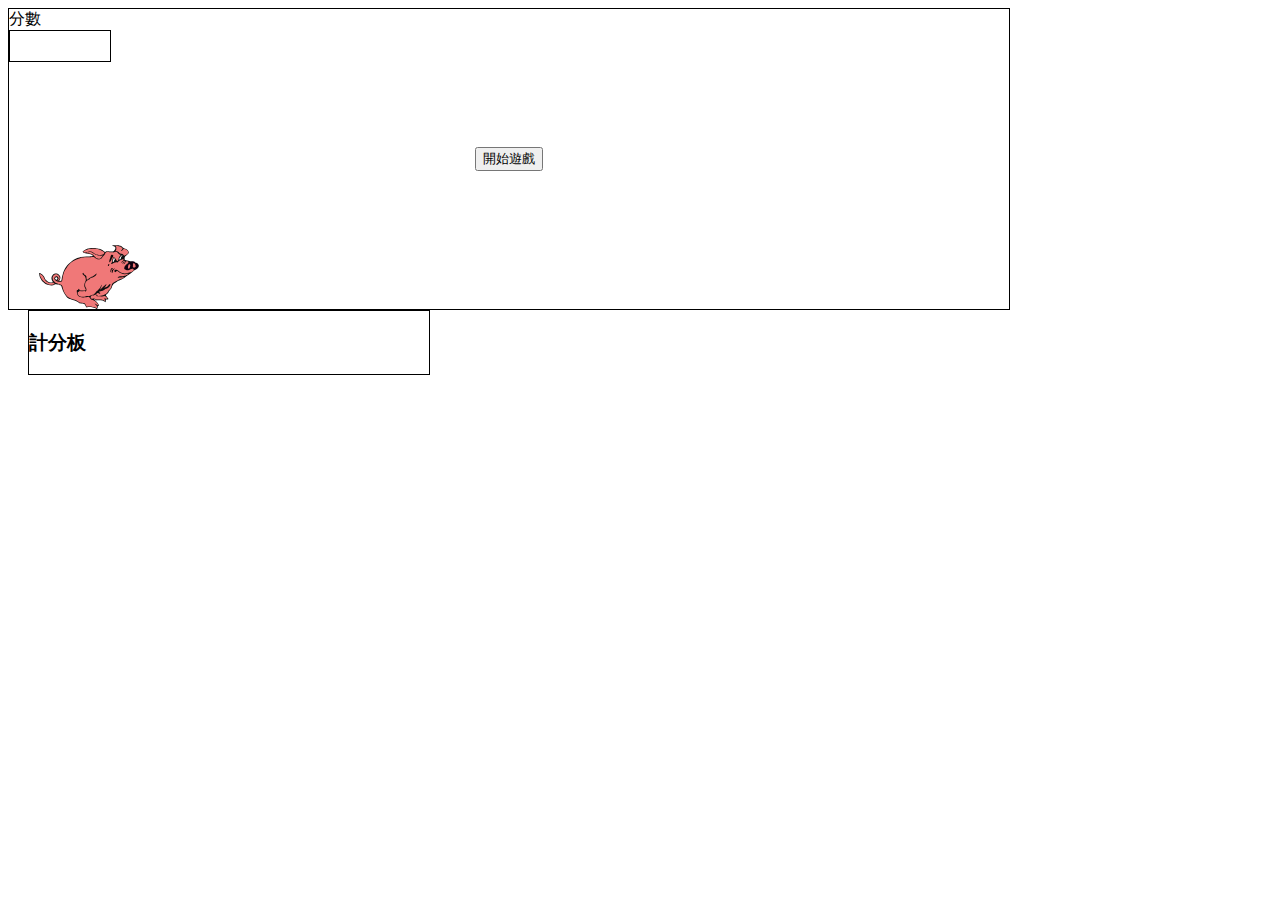
==== index.html @ b008f1b0 "修改名稱" ====
<!DOCTYPE html>
<html lang="en">

<head>
    <meta charset="UTF-8">
    <meta http-equiv="X-UA-Compatible" content="IE=edge">
    <meta name="viewport" content="width=device-width, initial-scale=1.0">
    <title>Document</title>
    <link rel="stylesheet" href="https://stackpath.bootstrapcdn.com/bootstrap/4.2.1/css/bootstrap.min.css"
        integrity="sha384-GJzZqFGwb1QTTN6wy59ffF1BuGJpLSa9DkKMp0DgiMDm4iYMj70gZWKYbI706tWS" crossorigin="anonymous">

    <style>
        .box {
            position: relative;
            width: 1000px;
            height: 300px;
            border: 1px solid black;
            overflow: hidden;
            background: no-repeat center/105% url('/img/farm-cartoon-png-Transparent-Images.png');
        }

        .score-board {
            margin-left: 20px;
            width: 400px;
            border: 1px solid black;

        }

        button {
            position: absolute;
            right: 500px;
            top: 150px;
            transform: translate(50%, -50%);
        }

        .score {
            width: 100px;
            height: 30px;
            border: 1px solid black;
            background: white;
        }

        .stanley {
            position: absolute;
            /* top: 200px; */
            left: 30px;
            bottom: 0px;
            /* height: 100px; */
            /* background-color: blue; */
        }

        img {
            width: 100%;
            height: 100%;

        }

        .stone {
            position: absolute;
            width: 50px;
            /* height: 50px; */
            background-color: gray;
            /* top: 200px; */
            bottom: 0px;
            right: -100px;
        }

        .coin {
            position: absolute;
            right: -50px;
            top: 90px;
            width: 50px;
            height: 50px;
            border-radius: 50%;
            background-color: yellow;
        }

        .coinMove {
            animation: coinMove 2s infinite linear;
        }


        .move {
            animation-name: move;
            /* animation-duration: 2s; */
            animation-iteration-count: infinite;
            animation-timing-function: linear;
        }

        .jump {
            animation: jump 1s;
        }

        @keyframes move {
            form {
                right: -50px;
            }

            to {
                right: 1000px
            }
        }

        @keyframes jump {
            0% {
                bottom: 0px;
            }

            50% {
                bottom: 150px;
            }

            100% {
                bottom: 0px;
            }
        }

        @keyframes coinMove {
            from {
                right: -50px;
            }

            to {
                right: 1000px;
            }
        }
    </style>
</head>

<body>
    <div class="row">
        <div class="box">
            <div class="score-box d-flex m-2 ml-5">
                分數
                <div class="score"></div>
            </div>
            <button onclick="startGame()">開始遊戲</button>

            <svg class="stanley" width="100px" xmlns:inkscape="http://www.inkscape.org/namespaces/inkscape"
                xmlns:rdf="http://www.w3.org/1999/02/22-rdf-syntax-ns#" xmlns="http://www.w3.org/2000/svg"
                xmlns:cc="http://web.resource.org/cc/" xmlns:dc="http://purl.org/dc/elements/1.1/"
                xmlns:sodipodi="http://sodipodi.sourceforge.net/DTD/sodipodi-0.dtd"
                xmlns:svg="http://www.w3.org/2000/svg" xmlns:ns1="http://sozi.baierouge.fr"
                xmlns:xlink="http://www.w3.org/1999/xlink" id="svg1911" sodipodi:docname="lalolalo_pig_2.svg"
                viewBox="0 0 352.67 226.7" sodipodi:version="0.32" version="1.0" inkscape:version="0.44.1"
                sodipodi:docbase="C:\foo\wikipedia\transfer">
                <g id="layer1" inkscape:label="Layer 1" inkscape:groupmode="layer"
                    transform="translate(-242.88 -137.41)">
                    <g id="g1950">
                        <path id="path1900" style="fill-opacity:.94118;fill:fuchsia"
                            d="m583.05 201.18c4.2 1.78 8.05 3.65 8.95 6.41 1.11 3.42 0.85 5.02-1.55 8.96-3.83 6.31-7.84 7.62-13.93 4.54-1.77-0.89-3.8-1.31-5.34-1.21-2.39 0.15-7.94 1.98-11.65 3.85-2.76 1.39-7.87 1.29-10.45-0.21-1.64-0.96-2.3-1.95-2.67-4.06-0.43-2.47-0.28-3.17 1.5-6.1 2.27-3.75 4.72-5.96 8.07-7.29 1.27-0.51 2.09-1.54 2.16-2.15 0.3-2.51 2.75-5.87 6.31-6.45 1.88-0.31 3.39-0.71 6.2-0.98 1.93-0.07 6.2 0 7.7 1.21 1.29 1.04 2.12 2.38 4.7 3.48z" />
                        <path id="path1896"
                            d="m264.5 0.5c-2.82 0.01279-4.88 0.13216-5.19 0.375-0.93 0.7513 0.45 2.558 2.13 2.7812 2.63 0.3514 7.15 3.2985 7.84 5.125 0.84 2.2298-0.61 6.6058-3.25 9.7808-4.29 5.162-4.29 5.16-16.22 4.157-9.61-0.808-11-0.776-13.75 0.406l-3.06 1.313-2.75-1.938c-2.44-1.736-8.86-5.593-10.84-6.625-1.97-1.024-5.66-2.52-7.85-2.813-0.9-0.121-4.1-0.819-7.09-1.156-4.81-0.542-6.1-0.567-12-0.968-4.73-0.322-9.53 0.274-10.72 0.437-1.57 0.216-3.62 0.252-6.19 0.563-2.12 0.257-3.85 0.554-5.31 1.031-1.92 0.624-3.05 0.998-5.59 2.562-4.53 2.789-11.16 6.432-10.75 8.094 0.76 3.124 7.85 5.624 22.87 8 8.06 1.274 15.03 5.45 12.16 7.313-1.44 0.934-12.35 2.001-18.6 1.781-6.21-0.22-14.48 0.427-22.53 1.812-6.07 1.046-20.27 6.337-25.31 9.407-5.32 3.235-16.73 12.972-22.844 19.468-2.599 2.761-8.904 12.555-11.125 17.344-2.97 6.404-3.451 7.857-4.406 12.53-0.542 2.66-1.443 6.07-1.969 7.56s-1.436 5.94-2.062 9.88c-0.627 3.94-1.415 7.65-1.938 7.75-11.827 2.18-5.406-1.03-5.125-2.38 0.362-1.72 3.571-6.75 1.594-12.81-1.083-3.32-5.283-8.07-9.125-9.53-3.55-1.35-5.867-1.01-7.938-1-5.12 0.01-9.374 4.27-12.156 9.75-2.615 5.16-1.654 11.5 1.563 16.53 1.888 2.96 2.027 4.63 0.093 5-0.754 0.15-4.44 1.02-7.75 0.19-4.65-1.18-6.592-1.83-8.687-3.16-1.502-0.95-4.131-3.18-5.031-4.28-2.312-2.83-3.877-4.49-4.969-6.81-1.155-2.46-1.937-5.32-3.375-7.31-2.031-2.82-5.481-6.23-5.781-6.47-0.049-0.04-5.685-4.196-6.844-4.628-3.868-1.438-3.9505-1.483-4.0938-0.281-0.25126 2.109 1.2015 11.539 2.5626 14.249 0.7774 1.55 6.1442 12.09 10.187 15.75 2.122 1.92 5.024 4.22 6.281 5.34 1.259 1.13 5.324 3.34 8.063 4.54 5.249 2.3 18.994 6.01 27.781 0.4 1.999-1.27 3.13-0.84 8.375-0.28 3.747 0.4 7.444 1.05 8.157 1.44 0.712 0.39 3.561 0.67 4.406 1.34 2.013 1.59 2.983 3.3 6.062 14.19 1.567 5.54 7.717 17.24 12.125 23 5.161 6.74 6.349 7.87 9.689 9.22 5.08 2.05 11.2 4.18 15.09 5.25 9.77 2.69 12.6 3.9 17.78 7.59l5.38 3.85 7.81 0.96c10.31 1.3 11.78 2.26 14.16 9.04 0.96 2.75 2.07 5.04 2.44 5.09 0.36 0.05 1.87-0.21 3.34-0.56 7.75-1.86 25.56 0.86 30.97 4.72l2.53 1.78 1.4-1.28c0.96-0.9 1.49-2.49 1.82-5.29 0.42-3.58 0.67-4.07 2.28-4.59 1.29-0.42 1.86-1.1 2.03-2.5 0.04-0.32-0.12-0.78-0.31-1.31 0.07-0.93 0.01-1.08-0.28-0.63-1.41-3.15-5.46-8.59-9.22-12.53-1.68-1.76-3.26-3.25-4.53-4.03-2.74-1.68-3.29-2.23-2.32-2.5 0.78-0.21 2.66 0.55 4.88 2.03 3.47 2.31 3.62 2.35 6 1.53 1.35-0.46 3.5-0.72 4.78-0.56s3.89 0.18 5.81 0c4.41-0.41 9.74 1.27 14.88 4.78 2 1.38 3.84 2.57 4.09 2.6s0.49-2.17 0.63-4.88l0.28-4.91 2.87 0.38c1.9 0.24 3.53-0.09 4.69-0.88l1.75-1.18-4.66-5.91c-2.72-3.46-4.56-6.47-4.47-7.28 0.1-0.76 2.08-3.03 4.41-5.06 2.33-2.04 4.32-4.27 4.41-4.94 0.27-2.1 3.49-6.93 6.28-9.41 3.15-2.8 4.9-5.71 6.09-10.22 1.59-6.01 4.56-9.89 10.44-13.59 2.94-1.85 6.07-3.94 6.94-4.62 2.18-1.72 7.24-4.4 8.12-4.29 0.4 0.06 1.17-0.33 1.69-0.84 0.52-0.5 3.44-1.75 6.47-2.78 4.51-1.54 7-3.1 13.87-8.53 4.61-3.64 10.37-7.77 12.82-9.19 2.44-1.42 7.7-5.234 11.68-8.499 3.99-3.265 8.97-6.703 11.04-7.593 7.9-3.408 13.06-10.722 11.53-16.313-0.74-2.694-3.52-6.309-5.53-7.156-0.64-0.267-2.26-0.844-3.6-1.25-1.33-0.406-3.15-1.408-4.03-2.313-0.88-0.904-2.47-2.057-3.56-2.531-1.41-0.61-7.22-1.372-12.81-0.719-2.59 0.302-3.72-0.851-7.07-1.5-3.43-0.665-6.05-1.149-8.47-2.062l-4.4-1.656-0.38-3.219c-0.28-2.422-0.05-3.964 0.94-6.531 1.11-2.873 2.11-4.021 6.91-7.5 2.15-1.565 3.65-2.846 4.71-4 0.1-0.045 0.17-0.149 0.26-0.219 0.03-0.037 0.06-0.058 0.09-0.094 0.11-0.109 0.2-0.213 0.28-0.344 1.43-1.844 1.63-3.501 1.16-5.937-0.28-1.394-1.55-4.301-3.38-6-3.05-2.833-4.19-3.502-10.59-6.094l0.25-0.031-0.66-0.063c-0.84-0.282-1.44-0.537-2.47-0.875-1.59-0.523-3.68-1.9025-4.94-3.3435-3.61-4.156-5.82-5.3682-12.03-6.4687-0.63-0.1121-1.44-0.1846-2.4-0.2813-4.19-0.42304-10.99-0.70882-15.69-0.6875zm-203.53 113c0.1 0 0.193 0.04 0.312 0.06 1.587 0.3 2.888 1.5 3.407 3.41 0.484 1.79 0.368 2.37-0.719 3.69-1.982 2.4-2.896 2.26-4.907 0.84-3.529-2.5-3.528-5.59-0.093-7.19 0.964-0.44 1.298-0.84 2-0.81z"
                            style="fill-opacity:.94118;fill:black" transform="translate(242.88 137.41)" />
                        <path id="path1926" style="fill-opacity:.94118;fill:white"
                            d="m533.1 175.24c3.64-2.56 5.12 0.87 4.23 0.99-4.26 0.55-4.94 5.14-5.44 7.72-0.77 3.94-0.89 3.11-2.46 4.08-2.79 1.74-3.78 1.27-3.42-1.71 0.29-2.43 6.15-11.57 7.09-11.08zm-26.33 7.91c0.36-0.17 2.62 1.43 3.31 2.34 1.17 1.53 1.63 4.05-0.04 3.29-1.11-0.51-1.84 2.62-2 3.96-0.19 1.61-0.89 2.84-1.99 3.66-2.57 1.91-3.44 1.42-3.06-1.73 0.33-2.81 2.59-10.96 3.78-11.52z" />
                        <path id="path1892" style="fill-opacity:.94118;fill:#ff8080"
                            d="m555.04 194.93c1.52 0.35 2.45 0.57 2.88 1.3 0.83 1.37 0.64 1.97-0.55 3.42-0.7 0.85-1.28 2.59-1.78 2.85-1.64 0.83-3.5 2.29-5.64 4.71 0 0-2.31 2.44-3.8 4.68s-2.15 4.28-2.15 4.28c-0.87 5.14-0.85 5.21 1.02 6.96 2.35 2.2 9.36 3.95 12.95 3.21 1.36-0.28 3.5-1.14 4.81-1.9s4.29-1.84 6.6-2.41c4.14-1.02 4.26-1.01 6.25 0.54 1.11 0.87 2.09 2 2.19 2.53 0.33 1.64-8.26 7.37-12.93 8.64-9.76 2.65-14.57 4.46-20.01 4.08-2.35-0.15-4.91-0.75-7.48-1.59-2.56-0.84-5.15-1.93-7.56-3.06-3.01-1.42-7.65-6.69-13.51-8.36-0.96-0.27-5.82-0.54-6.85 1.81-1.93 4.42 1.45 11.47 8.53 2.03 0.68-0.91 15.92 15.23 32.16 10.75 2.24-0.61 5.26-0.74 6.66-0.44l2.55 0.56-5.66 3.01c-3.1 1.65-6.85 3.25-8.34 3.6-7.85 1.84-10.56 2.16-14.48 1.6-4.19-0.59-4.29-0.58-7.58 2.11-1.84 1.5-3.21 2.95-3 3.22 0.21 0.28 1.91 0.2 3.77-0.2 3.95-0.82 17.81-1.83 18.2-1.32 0.53 0.69-3.44 2.79-9.78 5.13-3.57 1.31-10.33 4.43-15 6.97-4.66 2.53-9.75 5.13-11.28 5.73-3.51 1.37-5.61 4.81-7.56 12.48-1.8 7.07-3.57 10.33-7.58 13.64-2.15 1.78-3.66 3.72-4.74 6.31-3 7.18-14.93 14.4-24.82 14.96-2.47 0.14-5.44 0.33-6.53 0.4-2.32 0.15-9.22-2.31-9.83-3.49-0.22-0.44-0.31-1.82-0.17-3.07 0.21-1.83 0.77-2.51 2.67-3.39 3.02-1.41 4.85-1.15 6.85 0.92 1.3 1.34 1.87 1.54 3.09 1.05 1.42-0.56 1.72-1.6 0.99-2.74-0.11-0.16-0.17-0.3-0.31-0.47-0.01-0.01-0.04 0.01-0.06 0-0.1-0.12-0.25-0.24-0.37-0.36-0.36-0.34-0.78-0.73-1.3-1.08-3.06-2.03-2.36-2.82 3.66-4.24 5.04-1.18 9.79-3.11 13.57-5.44 1.43-0.89 4.15-2.1 6.04-2.72 5.76-1.9 14.1-10.35 14.69-14.89 0.51-3.94-2.87-2.39-7.94 3.71-2.43 2.91-3.89 3.88-8.29 5.55-5.53 2.1-7.39 2.11-3.98-0.01 1.08-0.68 2.04-1.64 2.09-2.12 0.06-0.47 1-1.79 2.09-2.97 2.19-2.38 2.91-5.31 1.37-5.51-0.54-0.07-2.15 1.09-3.58 2.55-1.43 1.45-3.78 3.57-5.27 4.77-1.5 1.2-3.51 3.2-4.46 4.45-2.4 3.12-7.69 7.15-8.12 6.18-0.2-0.43 0.72-2.37 2-4.27 1.72-2.55 2.43-4.45 2.77-7.28 0.11-0.97 0.18-1.77 0.17-2.42 0-0.12-0.01-0.26-0.02-0.37l0.15-1.26-0.26 0.7c-0.23-1.46-0.9-1.2-1.65 1.38-2.04 6.97-2.91 8.68-5.46 10.85-1.46 1.24-3.41 3.28-4.35 4.52-0.94 1.25-2.99 3.21-4.51 4.38-1.53 1.18-3.35 3.06-4.07 4.13-0.72 1.08-2.88 3.57-4.83 5.57-3.15 3.23-3.84 3.6-6.05 3.33-1.8-0.23-3.88 0.38-7.53 2.23-4.68 2.37-5.29 2.51-9.46 1.99-3.4-0.43-5.11-0.27-7.04 0.64-6.47 3.04-15.89 3.15-21.71 0.27-4.15-2.05-7.71-8.25-7.2-12.5 0.38-3.18 1.56-3.9 3.73-2.34 1.82 1.31 2.07 0.94 1.41-1.83-0.73-3.08 0.34-3.92 2.77-2.22 2.5 1.76 6.79 2.11 11.72 1.04 3.43-0.75 4.51-0.72 6 0.14 1.51 0.88 2.02 0.89 3.27-0.02 2.24-1.62 2.68-6.87 0.86-10.21-3.04-5.58-3.53-7-3.81-10.97-0.34-4.77 1.23-10.5 3.36-12.22 0.71-0.57 2.2-2.05 3.25-3.32 1.05-1.26 3.32-2.88 5.07-3.57s4.25-2.45 5.59-3.94c2.49-2.77 3.92-3.37 9.3-4.09 4.3-0.57 12.27-6.84 13.4-10.53 1.24-4.07 0.05-4.68-2.98-1.47-3.55 3.76-9.45 7.7-13.9 9.25-2.2 0.76-6.19 3.23-9.78 6.1-3.34 2.66-6.3 4.83-6.52 4.8-0.91-0.12-1.83-4.32-1.83-8.17 0-3.58-0.27-4.38-2.41-6.77-1.33-1.49-3.25-3-4.24-3.34-1.25-0.42-2.23-1.58-3.08-3.68-1.47-3.67-3.25-3.99-3.96-0.74-0.5 2.33 0.64 3.96 5.77 8.05 3.18 2.53 4.99 6.6 5.43 12.4 0.31 4.08 0.15 4.61-2.2 9.43-2.12 4.37-2.51 5.93-2.8 10.57-0.31 4.85-0.15 5.89 1.63 9.3 1.1 2.11 2.39 4.94 2.88 6.29 1.27 3.5-0.15 4.49-5.77 3.97-2.35-0.21-5.56-0.1-7.12 0.27-3.6 0.85-5.72-0.06-9.24-3.84-2.75-2.95-3.02-2.9-3.9 0.18-0.36 1.28-1.4 1.89-3.79 2.34-1.51 0.28-1.78 2.37-1.09 7.67 1.12 8.53 3.94 13.67 8.66 15.74 4.45 1.95 16.57 3.24 20.22 2.16 1.55-0.45 5.32-1.17 8.35-1.58l5.5-0.71 3.74 5.11 3.69 5.04 5.19 1.38c3.94 1.02 6.18 2.06 9.41 4.48 5.31 3.97 11.4 11.53 10.58 13.1-0.82 1.58-2.31 1.2-6.23-1.69-0.97-0.73-1.94-1.3-2.82-1.76-2.12-1.12-3.76-1.48-3.86-0.61-0.04 0.33 1.26 1.31 2.89 2.2 3.66 1.98 6.42 6.61 6.01 10.09-0.35 2.91-1.54 3.31-4.65 1.49-5.71-3.33-19.46-5.6-27.09-4.49l-4.9 0.67-1.15-1.79c-0.64-1.01-1.81-3.19-2.64-4.85-2.58-5.2-3.86-5.85-13.16-7.02l-8.2-1.09-6.03-4.36c-5.25-3.84-6.68-4.54-11.08-5.47-9.34-1.98-16.04-4.65-22.24-8.71-6.03-3.96-8.46-6.63-12.57-13.91-2.48-4.39-7.52-18.45-8.04-22.43-0.39-3-2.35-6.27-4.96-7.89-1.77-1.11-3.73-1.3-7.04-1.85l-0.06-0.01c-1.18-0.36-2.42-0.7-3.85-1.1-2.72-0.73-5.95-1.9-7.14-2.6-3.51-2.05-9.83-9.17-10.75-11.1-1.06-2.19-1.87-7.19-1.24-9.39 0.75-2.62 1.1-4.18 3.99-6.89 2.36-2.21 4.57-3.71 7.85-3.39 3.64 0.36 5.52 1.1 7.87 2.87 4.49 3.38 6.21 7.95 4.62 13.76-0.98 3.61-4.52 6.52-6.99 5.32-0.97-0.48 0.33-1.72 1.6-3.49 1.98-2.75 3.11-3.74 0.79-7.79-1.84-3.21-4.11-3.39-6.67-3.72-2.26-0.28-2.7 0.32-4.7 1.88-3.62 2.81-3.64 6.07-0.83 10.46 2.8 4.38 11.14 6.63 11.14 6.63 6.04 0.87 13.1-0.41 13.69-0.72 0.82-0.41 1.43-2.67 2.47-9.76 0.75-5.09 1.86-11.02 2.47-13.18s1.62-5.85 2.28-8.2c1.12-3.98 7.63-15.43 10.03-17.67 0.55-0.51 1.28-1.7 1.62-2.66 0.35-0.97 2.27-3.75 4.31-6.18 10.6-12.58 22.8-19.87 41.52-24.71 8.59-2.22 14.17-2.7 31.43-2.9 4.17-0.05 9.45-0.49 11.72-0.98 3.81-0.81 4.32-0.82 6.5 0.45 1.29 0.76 2.86 2.05 3.53 2.83 1.77 2.05 6.71 4.44 9.96 4.84 6.27 0.79 10.2-1.4 12.48-4.08 2.3-2.71 3.48-4.43 4.29-5.31 1.77-1.93 4.58-5.39 5.56-6.18 0.79-0.64 1.71-3.4 2.98-5.49 1.91-3.13 2.9-4 5.53-4.92 2.86-1.01 3.51-0.96 6.76 0.17 2.39 0.83 4.05 1.08 4.92 0.74 0.72-0.29 3.81-0.26 6.89 0.13 4.62 0.58 6.28 0.46 9.42-0.65 2.13-0.76 4.59-1.14 5.64-0.88 1.63 0.4 2.78 0.63 3.95 2.31 1.15 1.65 2.69 2.53 5.34 5.16 2.44 2.43 5.94 2.96 6.11 3.19 0.17 0.22-0.24 0.87-0.89 1.47-2.88 2.67-5.94 8.99-6.54 13.41-0.5 3.74-0.83 4.6-2.33 5.56-2.34 1.51-4.18 1.16-4.54-0.81-0.41-2.2-6.32-12.02-10.12-11.59-1.13 0.13-2.45 1.58-3.29 3.53-1.21 2.8-1.77 6.06-2.08 8.62-0.63 5.16-1.63 7.51-2.64 8.65-1.51 1.71-1.98 3.29-1 3.41 0.34 0.05 2.97-0.96 5.86-2.19 6-2.56 12.22-4 15.43-3.63 1.87 0.22 2.42-0.15 3.85-2.32 1.99-3.02 4.16-4.3 11.29-6.77 5.88-2.03 6.93-2.09 7.32-0.49 0.24 1-2.36 3.9-6.87 7.69-3.05 2.56-2.17 3.99 1.29 1.83 1.03-0.63 2.65-1.84 3.19-2.98 0.49-1.03 2.06-2.66 2.72-2.83 1.76-0.45 1.06 2.84-0.54 4.35-0.69 0.65-2.07 1.92-2.97 3.08-2.1 2.74-2.1 2.93 0.15 2.77 0.64-0.04 2.55-1.75 4.03-4.17 1.46-2.39 2.49-5.48 2.95-5.52 1.82-0.17 1.58 2.09 0.21 4.97-0.56 1.17-2.02 2.38-2.45 3.38-0.63 1.46-2.56 2.28-2.2 3.09 0.73 1.59 4.93-1.46 6.03-4.41 1.29-3.48 1.23-4.87 4.31-5.41 1.35-0.24 2.66-0.33 3.86-0.06zm-96.06-10.24c-2.24 1.09-4.89 1.54-9.09 0.4-2.85-0.78-5.19-1.9-6.14-2.91-0.84-0.89-2.33-2.25-3.33-3.04s-3.1-2.73-4.67-4.31c-1.56-1.58-3.2-3.16-3.63-3.5-1.68-1.35-11.11-4.73-12.79-4.6-3.53 0.28-17.94-2.23-1.11-3.81 4.1-0.39 5.31-0.97 11.51 1.02 1.54 0.5 4.65 2.18 6.55 3.94 1.04 0.96 2.44 1.42 3.71 2.13 1.82 1.02 4.06 2.06 6.81 3.05 3.61 1.3 6.12 1.79 8.22 1.75 1.59-0.04 5.36 0.87 7.58 0.44 9.09-1.76 3.01 2.88 1.4 4.49-2.63 2.65-2.92 3.93-5.02 4.95zm2.12-28.84c2.38 1.2 11.9 6.26 12.31 8.19 0.45 2.1-1.05 4.8-3.5 6.4-3.03 1.99-8.8 2.71-15.59 1.96-5.99-0.67-7.58-1.11-12.1-3.41-2.86-1.46-5.57-3.13-6.12-3.58-5.76-4.6-13.08-5.64-19.27-4.12-5.34 1.32-10.98 2.78-13.34 2.48-2.3-0.29-4.25-1.74-4.1-3.01 0.28-2.33 18.2-9.38 22.48-8.85 0.99 0.13 3.19-0.06 4.82-0.43s6.28-0.65 10.37-0.6c7.07 0.1 17.06 1.43 24.04 4.97zm55.43-15.89c4.73 0.45 11.49 2.02 14.54 3.84 2.67 1.58 6.9 6.04 6.77 7.13-0.03 0.26-1.31 1.67-2.82 3.19-2.79 2.81-3.52 4.44-2.15 4.61 1.18 0.15 5.19-3.81 6.82-5.8 1.85-2.25 7.43-2.31 12.82 2.28 2.65 2.25 5.49 5.87 5.16 8.7-0.22 1.83-3.22 6.01-4.21 5.89-0.35-0.05-1.9 0.83-3.45 1.95-1.56 1.11-3.55 2.28-4.42 2.62-0.87 0.33-1.68 0.59-1.8 0.56-0.11-0.02-1.54-1.57-3.21-3.51-1.66-1.94-4.17-3.11-5.95-3.4-1.49-0.25-3.84-0.56-5.08-1.01-3.25-1.17-3.91-2.64-5.33-4.38-1.5-1.83-3.44-2.72-5.82-3.53-2.62-0.88-4.46-0.26-5.28-1.07-1.09-1.09 0.96-0.16 2.03-4.19 0.66-2.45 0.43-4.2 0.49-6.42 0.07-2.56-1.75-5.9-3.32-6.1-0.5-0.06-0.91-0.37-0.87-0.71 0.09-0.78 2.24-0.92 5.08-0.65zm44.77 65.69c-1.79-0.04-3.14 1.53-4.08 6.56-0.87 4.61-0.88 5.96-0.13 7.06 0.51 0.75 1.45 1.4 2.08 1.48 2.42 0.3 3.8-2.19 5.37-9.58 0.1-0.47 0.39-1.3 0.47-1.9 0.06-0.51 0.09-0.9 0.02-1.21 0-0.03 0.01-0.04 0.01-0.06-0.01-0.06-0.02-0.14-0.04-0.19-0.07-0.83 0.04-1.21-1.5-1.81-0.9-0.35-1.61-0.34-2.2-0.35zm-313.96 34.04c1.7 0.21 11.13 7.59 11.92 11.06 1.91 8.45 11.43 19.12 21.8 20.41 2.99 0.38 7.48 0.87 8.98 0.43 3.33-0.96 5.06-1.06 5.85-0.84 1.27 0.34 1.65 3.18 0.82 3.81-1.15 0.88-6.27 2.98-11.94 2.78-8.42-0.29-16.1-3.64-29.26-15.73-1.91-1.76-4.8-6.76-5.14-7.43-2.21-4.38-4.32-9.13-4.51-12.05-0.15-2.45-0.05-2.63 1.48-2.44zm194.41 72.21c0.92 0.05 1.56 0.93 2.83 2.73l2.28 3.34 8.57 0.59c6.54 0.47 9.83 0.34 14.17-0.55l5.67-1.12 3.65 2.84c3.51 2.77 5.75 6.37 4.61 7.29-0.72 0.57-4.27 0.11-7.44-0.99-3-1.04-3.21-0.47-1.25 3.44 0.78 1.55 1.27 3.25 1.1 3.8-0.49 1.54-1.42 1.37-4.89-0.92-4.06-2.66-9.71-3.45-18.62-2.63-6.44 0.59-6.45 0.58-8.92-1.12-2.94-2.03-7.35-2.67-11.46-1.74-2.61 0.59-3.19 0.5-4.75-0.6-3.38-2.36-3.04-6.63 0.77-9.97 2.47-2.17 2.71-2.23 4.24-1.12 1.52 1.09 1.84 0.99 4.82-0.92 2.5-1.61 3.71-2.4 4.62-2.35zm139.27-108.2c-1.2-2-3.39-2.36-4.47-2.22-2.89 0.37-2.39 1.62-2.24 4.69 0.07 1.48-0.05 4.15-0.3 5.94-0.35 2.58-0.18 3.48 0.81 4.19 2.01 1.45 2.28 0.25 5.54 0.08 3.26-0.16 3.67-3.45 3.15-5.61-0.52-2.15-1.14-4.82-2.49-7.07z" />
                        <path id="path1884" style="fill-opacity:.94118;fill:black"
                            d="m500.95 172.18c-1.16-0.18-2.43-0.28-3.23 0.71-0.64 0.79-2.32 4.27-2.56 6.23s-1.14 4.25-2.13 6.42c-2.24 4.87-2.68 10.23-2 12.03 0.4 1.06 0.7 1.22 1.53 0.68 1.46-0.97 6.31-9.72 6.48-11.21 0.08-0.67 3.98-5.94 4.83-7.83 1.54-3.4 1.53-3.44 0.17-5.35-0.89-1.24-1.92-1.5-3.09-1.68z" />
                        <path id="path1878" style="fill-opacity:.94118;fill:black"
                            d="m490.27 204.43c-0.46 0.04-1.16 0.44-2.16 1.19-1.66 1.25-2.73 4.36-1.85 5.51 1.42 1.86 3.34 0.21 4.31-3.73 0.52-2.08 0.48-3.03-0.3-2.97z" />
                        <path id="path1876" style="fill-opacity:.94118;fill:black"
                            d="m501.2 222.13c0.74-0.43 4.38-2.87 0.97-3.48-7.87-0.96-7.82 12.99-6.72 14.89 1.39 2.42 2.44-6.27 2.67-7.67 0.27-1.63 1.2-2.66 3.08-3.74z" />
                        <path id="path1934" style="fill-opacity:.94118;fill:black"
                            d="m503.3 230.77c0.12-1.11 1.01-3.91 1.9-5.07 1.42-1.85 4.73-2.58 5.06-4.35 0.65-3.46-9.08 1.99-9.93 5.14-0.86 3.13-0.79 6.32-0.75 8.04 0.11 5.14 3.52-2.03 3.72-3.76z" />
                    </g>
                </g>
            </svg>
            <div class="stone"></div>
            <div class="coin"></div>
        </div>
        <div class="score-board d-flex justify-content-center">
            <h3>計分板</h3>
            <ul></ul>
        </div>
    </div>





    <script src="https://ajax.googleapis.com/ajax/libs/jquery/3.6.0/jquery.min.js"></script>
    <script>
        // TODO
        // 1. 開始後的倒數計時
        // 2. 計分 V
        // 3. 金幣加分 V
        // 4. 射出子彈
        // 5. 生命系統(三條命)
        // 6. 雙重跳躍
        // 7. 優化角色圖案 V
        // 7.1 能夠以正確邊界為判斷
        // 8. 隨機石頭高度、速度 V
        // 9. 右邊計分板
        // 10.優化物體碰撞動畫

        let playing = false
        // 開始遊戲
        function startGame() {
            $('button').css('display', 'none')
            playing = true
            // 2秒後開始
            setTimeout(() => {
                $('.stone').css('height', '50px').addClass('move')
                $('.move').css('animation-duration', '2s')
                $('.coin').addClass('coinMove')
            }, 2000);
        }

        // 讓角色跳躍
        $(window).on("keydown", function () {
            $(".stanley").addClass('jump').one('animationend', function () {
                $(this).removeClass('jump');
            });
        })


        let score = 0
        let stanleyBottom
        let stanleyHead = stanleyBottom + 100
        let stanleyRight
        let stoneRight
        let stoneHeight
        let coinBottom
        let distance = stanleyRight - stoneRight
        let now = new Date()

        // 判斷是否死亡
        console.log('hi')
        setInterval(() => {
            // 角色、石頭的距離資料
            stanleyBottom = parseInt($('.stanley').css('bottom'))
            stanleyRight = parseInt($('.stanley').css('right'))
            stoneRight = parseInt($('.stone').css('right'))
            stoneHeight = parseInt($('.stone').css('height'))
            coinBottom = parseInt($('.coin').css('bottom'))
            coinRight = parseInt($('.coin').css('right'))
            // console.log(coinBottom)
            distance = stanleyRight - stoneRight

            // 石頭左邊碰到就出局
            if (stanleyBottom <= stoneHeight && distance <= 50) {
                alert(`出局了~你的分數為${score}分`)
                localStorage.setItem(`${now}`, `${score}`)
                $('.stone').removeClass('move')
                $('button').attr('disabled', false)
                score = 0
                $('.score').text(score)
                $('button').css('display', 'block')
                $('.coin').removeClass('coinMove')
            }
        }, 10);



        // 加分顯示
        function addScore() {
            $('.score').text(score)
        }

        // 計分系統
        const scroeSystem = setInterval(() => {
            // 如果距離小於0(跳過了石頭)
            if (distance < 0) {
                score += 1
                console.log(score)
                addScore()
            }

            // 撞到金幣
            if (stanleyBottom + 100 >= coinBottom && (stanleyRight - coinRight < 0)) {
                score += 10
                addScore()
                $('.coin').remove()
                setTimeout(() => {
                    $('.box').append('<div class="coin"></div>')
                    $('.coin').addClass('coinMove')
                }, 5000);
            }
        }, 100);


        // 改變每顆石頭的數據
        setInterval(() => {
            // 如果過了接近尾部就執行
            if (stoneRight >= 980) {
                // 把舊石頭移除
                $('.stone').remove()

                // 設置隨機的時間
                let randomTime = Math.random() + 1.5
                let randomHeight = Math.random() * 80
                console.log(randomTime)

                // 增加新的石頭
                $('.box').append('<div class="stone move"></div>')

                // 因為需要先有stone，不然move會undiefined
                $('.move').css('animation-duration', `${randomTime}s`)
                $('.stone').css('height', `${randomHeight}px`)

                console.log($('.move').css('animation-duration'))
                console.log($('.stone').css('height'))
            }
        }, 10);



    </script>
</body>

</html>
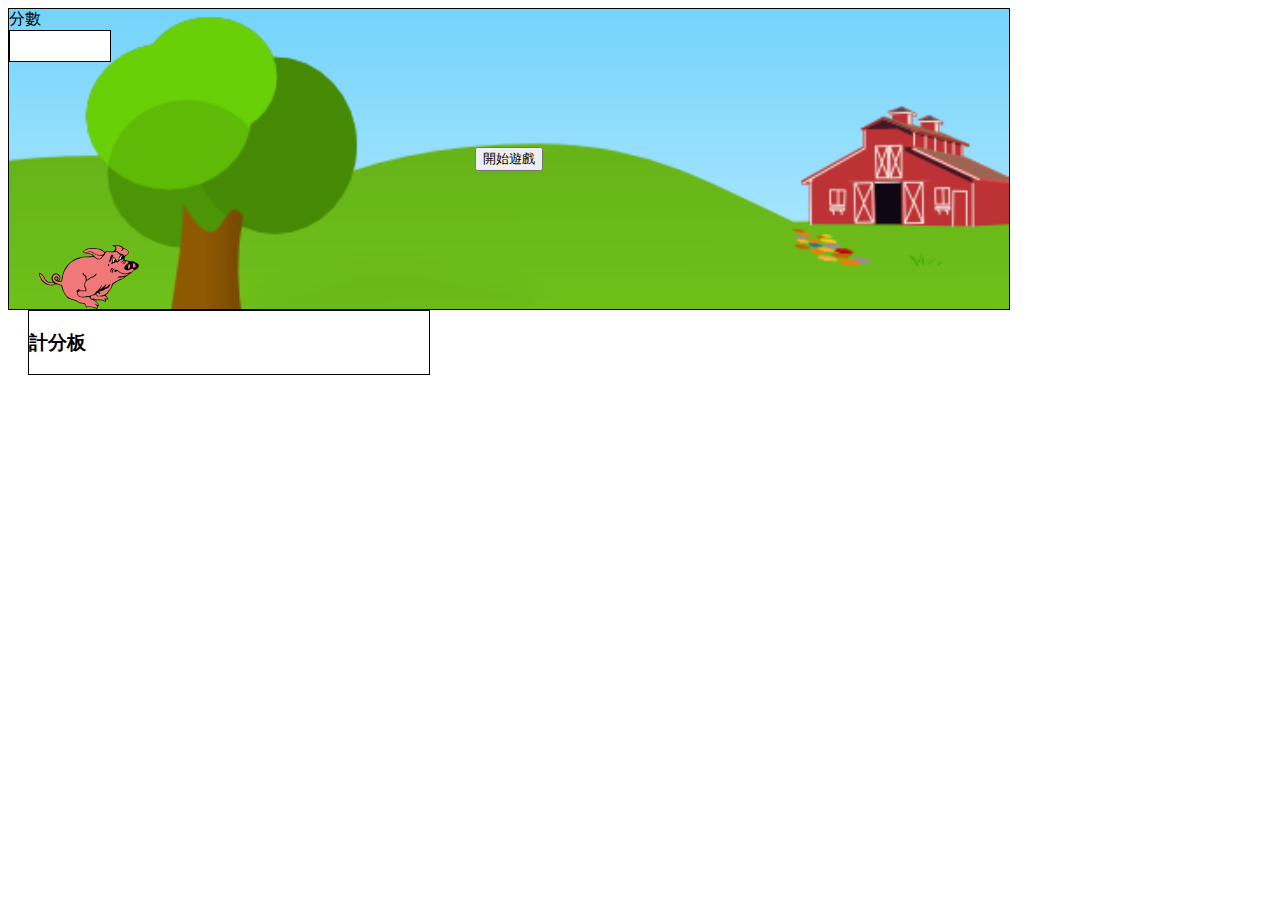
==== commit 69654f4d: "增加開始倒數" ====
--- a/index.html
+++ b/index.html
@@ -16,7 +16,7 @@
             height: 300px;
             border: 1px solid black;
             overflow: hidden;
-            background: no-repeat center/105% url('/img/farm-cartoon-png-Transparent-Images.png');
+            background: no-repeat center/105% url('./farm-cartoon-png-Transparent-Images.png');
         }
 
         .score-board {
@@ -24,6 +24,14 @@
             width: 400px;
             border: 1px solid black;
 
+        }
+
+        .time {
+            display: none;
+            position: absolute;
+            right: 500px;
+            top: 150px;
+            transform: translate(50%, -50%);
         }
 
         button {
@@ -134,6 +142,7 @@
                 分數
                 <div class="score"></div>
             </div>
+            <h1 class="time" id="time"></h1>
             <button onclick="startGame()">開始遊戲</button>
 
             <svg class="stanley" width="100px" xmlns:inkscape="http://www.inkscape.org/namespaces/inkscape"
@@ -183,7 +192,7 @@
     <script src="https://ajax.googleapis.com/ajax/libs/jquery/3.6.0/jquery.min.js"></script>
     <script>
         // TODO
-        // 1. 開始後的倒數計時
+        // 1. 開始後的倒數計時 V
         // 2. 計分 V
         // 3. 金幣加分 V
         // 4. 射出子彈
@@ -195,17 +204,43 @@
         // 9. 右邊計分板
         // 10.優化物體碰撞動畫
 
+        let countTime = 3
+        const time = document.getElementById('time')
+
         let playing = false
+        let CountTimer
+        let coinTimer
+
+        // 計數器
+        const timer = () => {
+            CountTimer = setInterval('Count()', 1000);
+        }
+
+        // 開始倒數計時
+        function Count() {
+            if (countTime === 0) {
+                window.clearInterval(CountTimer);
+                $('.time').css('display', 'none')
+                $('.stone').css('height', '50px').addClass('move')
+                $('.move').css('animation-duration', '2s')
+                $('.coin').addClass('coinMove')
+                i = 3
+                return
+            }
+            console.log(countTime)
+            time.innerText = countTime
+            countTime--
+        }
+
+
+
         // 開始遊戲
         function startGame() {
             $('button').css('display', 'none')
+            $('.time').css('display', 'block')
             playing = true
-            // 2秒後開始
-            setTimeout(() => {
-                $('.stone').css('height', '50px').addClass('move')
-                $('.move').css('animation-duration', '2s')
-                $('.coin').addClass('coinMove')
-            }, 2000);
+            // 3秒後開始
+            timer()
         }
 
         // 讓角色跳躍
@@ -248,7 +283,8 @@
                 score = 0
                 $('.score').text(score)
                 $('button').css('display', 'block')
-                $('.coin').removeClass('coinMove')
+                $('.coin').remove()
+
             }
         }, 10);
 
@@ -267,18 +303,22 @@
                 console.log(score)
                 addScore()
             }
-
             // 撞到金幣
             if (stanleyBottom + 100 >= coinBottom && (stanleyRight - coinRight < 0)) {
                 score += 10
                 addScore()
+
+                // 金幣移除
                 $('.coin').remove()
-                setTimeout(() => {
+                cointTimer = setTimeout(() => {
                     $('.box').append('<div class="coin"></div>')
                     $('.coin').addClass('coinMove')
+                    console.log('new')
                 }, 5000);
             }
+
         }, 100);
+
 
 
         // 改變每顆石頭的數據
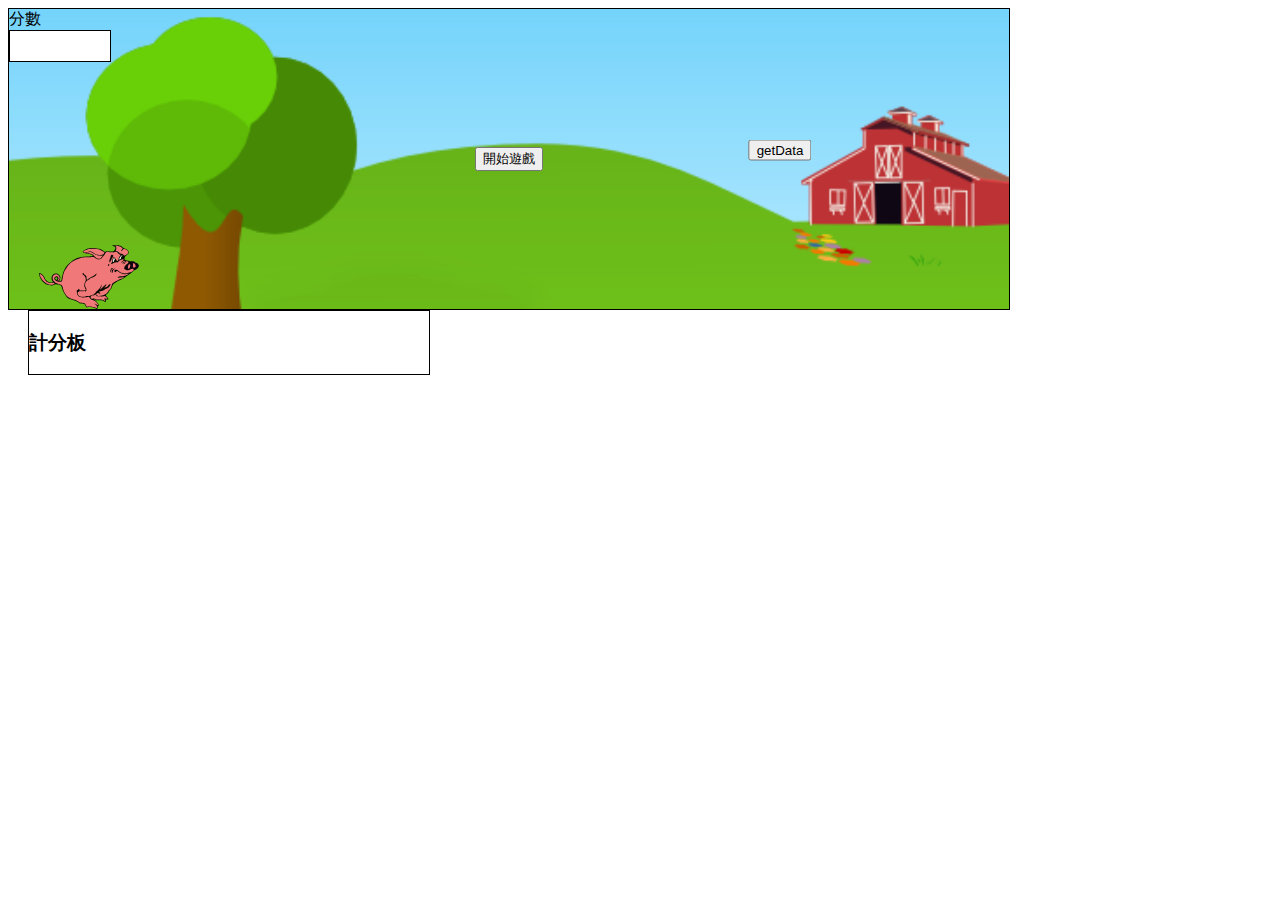
==== commit 623eb0fd: "add fetch" ====
--- a/index.html
+++ b/index.html
@@ -185,6 +185,7 @@
         </div>
     </div>
 
+    <button onclick="getData()">getData</button>
 
 
 
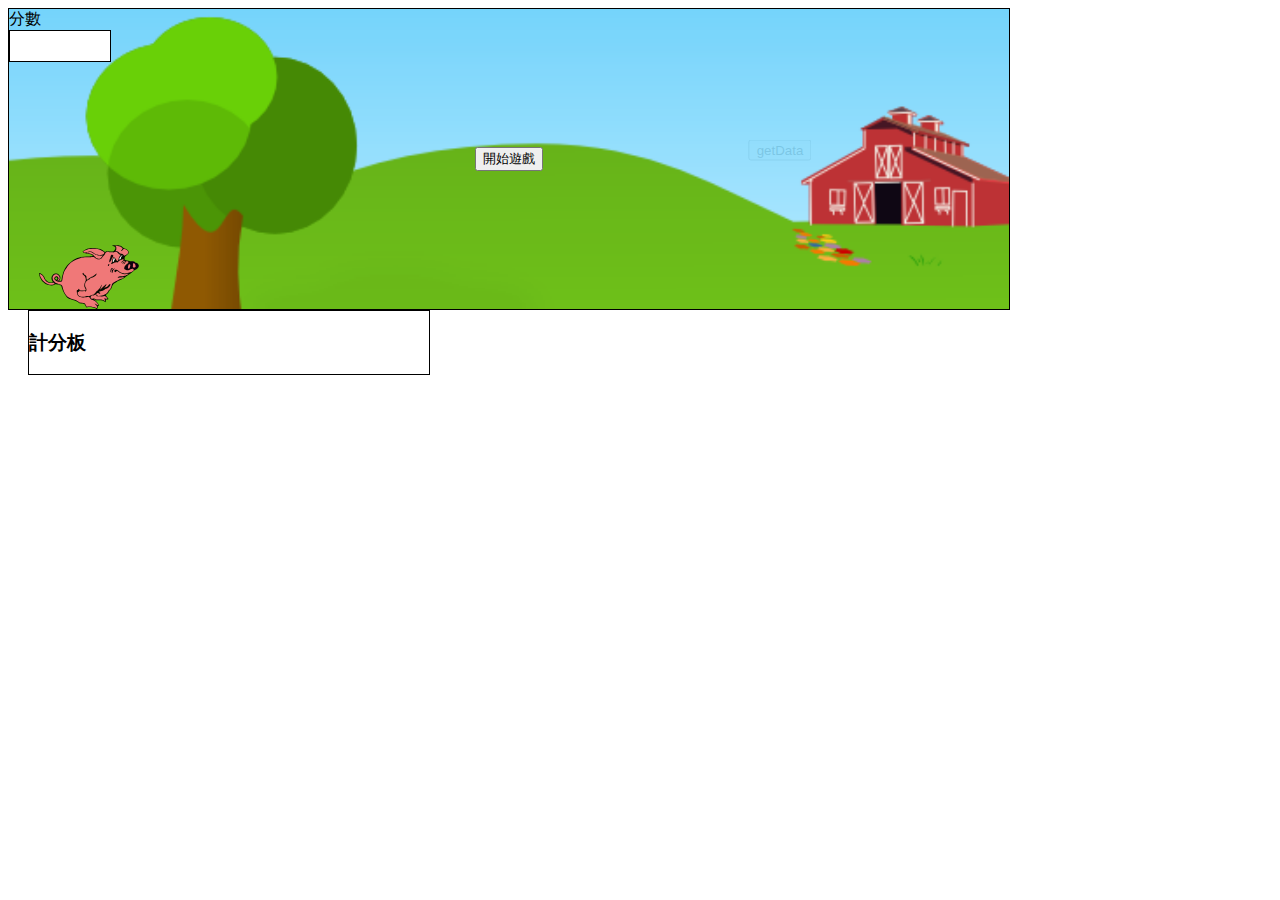
==== commit 4ed21282: "test" ====
--- a/index.html
+++ b/index.html
@@ -137,6 +137,7 @@
 
 <body>
     <div class="row">
+        <button onclick="getData()">getData</button>
         <div class="box">
             <div class="score-box d-flex m-2 ml-5">
                 分數
@@ -185,7 +186,7 @@
         </div>
     </div>
 
-    <button onclick="getData()">getData</button>
+   
 
 
 
@@ -205,6 +206,10 @@
         // 9. 右邊計分板
         // 10.優化物體碰撞動畫
 
+        const getData = ()=>{
+            console.log('getData')
+        }
+
         let countTime = 3
         const time = document.getElementById('time')
 
@@ -263,7 +268,6 @@
         let now = new Date()
 
         // 判斷是否死亡
-        console.log('hi')
         setInterval(() => {
             // 角色、石頭的距離資料
             stanleyBottom = parseInt($('.stanley').css('bottom'))
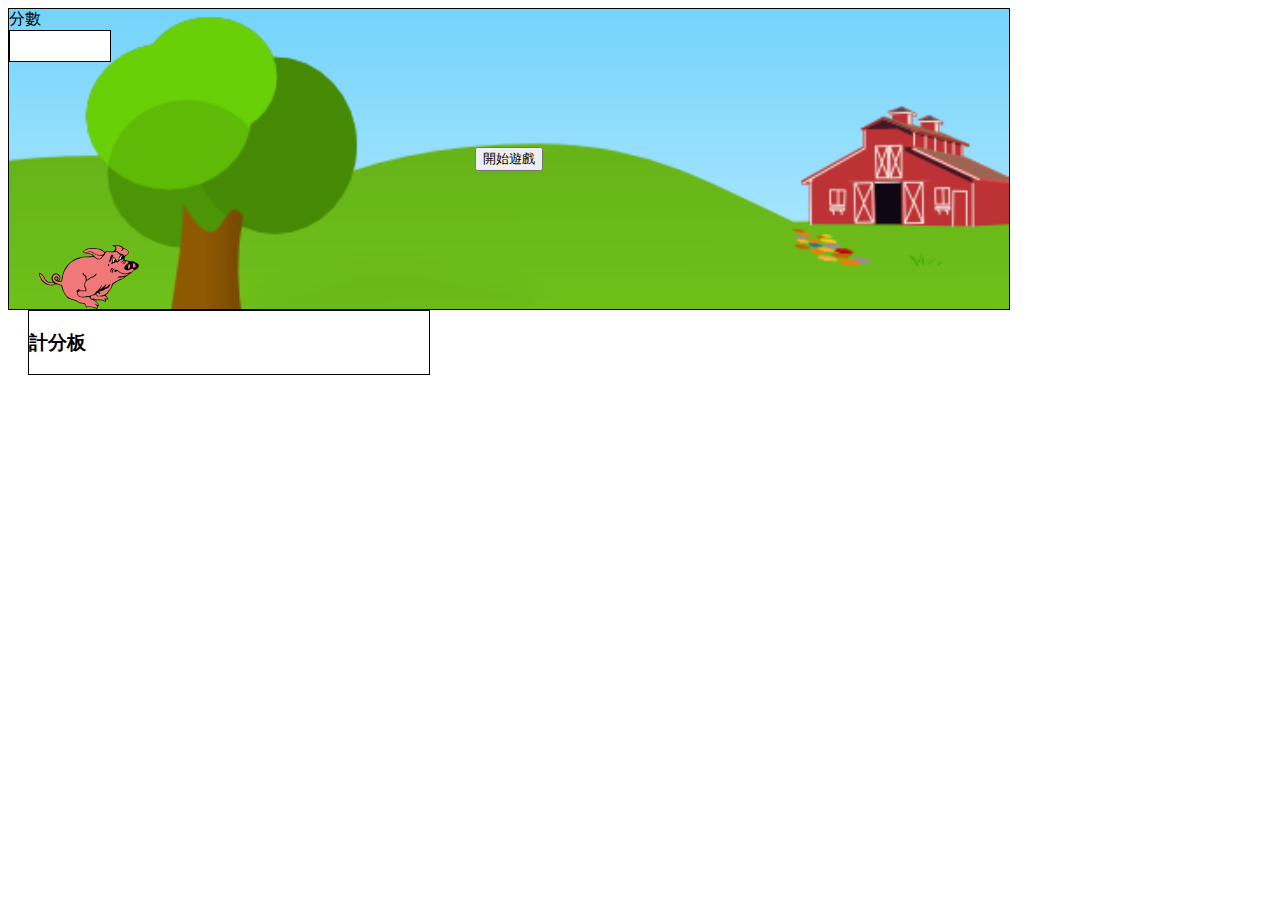
==== commit d39c6274: "修正更改" ====
--- a/index.html
+++ b/index.html
@@ -137,7 +137,6 @@
 
 <body>
     <div class="row">
-        <button onclick="getData()">getData</button>
         <div class="box">
             <div class="score-box d-flex m-2 ml-5">
                 分數
@@ -186,7 +185,7 @@
         </div>
     </div>
 
-   
+
 
 
 
@@ -206,9 +205,6 @@
         // 9. 右邊計分板
         // 10.優化物體碰撞動畫
 
-        const getData = ()=>{
-            console.log('getData')
-        }
 
         let countTime = 3
         const time = document.getElementById('time')
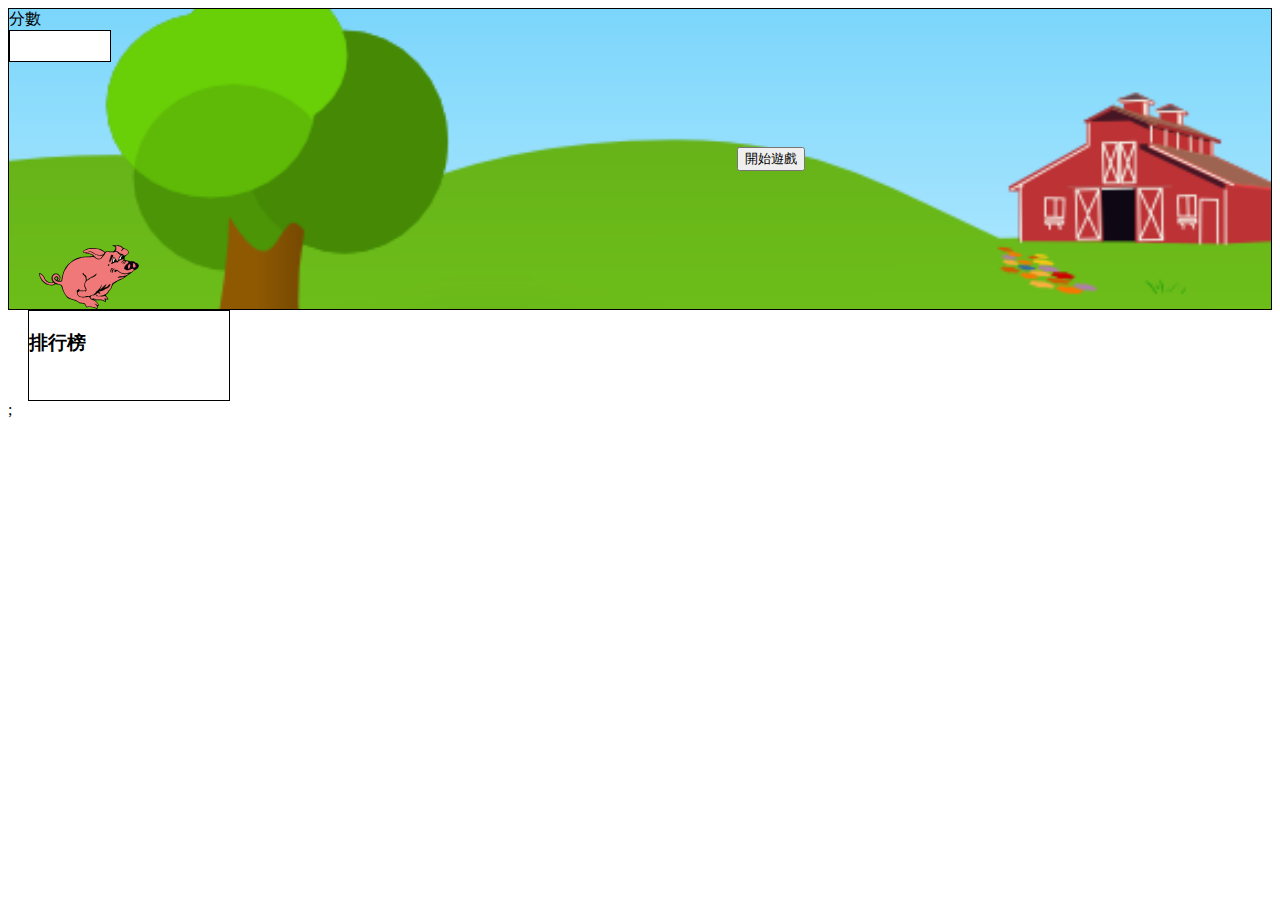
==== commit 2aad5cb1: "增加記分板功能" ====
--- a/index.html
+++ b/index.html
@@ -8,347 +8,79 @@
     <title>Document</title>
     <link rel="stylesheet" href="https://stackpath.bootstrapcdn.com/bootstrap/4.2.1/css/bootstrap.min.css"
         integrity="sha384-GJzZqFGwb1QTTN6wy59ffF1BuGJpLSa9DkKMp0DgiMDm4iYMj70gZWKYbI706tWS" crossorigin="anonymous">
-
-    <style>
-        .box {
-            position: relative;
-            width: 1000px;
-            height: 300px;
-            border: 1px solid black;
-            overflow: hidden;
-            background: no-repeat center/105% url('./farm-cartoon-png-Transparent-Images.png');
-        }
-
-        .score-board {
-            margin-left: 20px;
-            width: 400px;
-            border: 1px solid black;
-
-        }
-
-        .time {
-            display: none;
-            position: absolute;
-            right: 500px;
-            top: 150px;
-            transform: translate(50%, -50%);
-        }
-
-        button {
-            position: absolute;
-            right: 500px;
-            top: 150px;
-            transform: translate(50%, -50%);
-        }
-
-        .score {
-            width: 100px;
-            height: 30px;
-            border: 1px solid black;
-            background: white;
-        }
-
-        .stanley {
-            position: absolute;
-            /* top: 200px; */
-            left: 30px;
-            bottom: 0px;
-            /* height: 100px; */
-            /* background-color: blue; */
-        }
-
-        img {
-            width: 100%;
-            height: 100%;
-
-        }
-
-        .stone {
-            position: absolute;
-            width: 50px;
-            /* height: 50px; */
-            background-color: gray;
-            /* top: 200px; */
-            bottom: 0px;
-            right: -100px;
-        }
-
-        .coin {
-            position: absolute;
-            right: -50px;
-            top: 90px;
-            width: 50px;
-            height: 50px;
-            border-radius: 50%;
-            background-color: yellow;
-        }
-
-        .coinMove {
-            animation: coinMove 2s infinite linear;
-        }
-
-
-        .move {
-            animation-name: move;
-            /* animation-duration: 2s; */
-            animation-iteration-count: infinite;
-            animation-timing-function: linear;
-        }
-
-        .jump {
-            animation: jump 1s;
-        }
-
-        @keyframes move {
-            form {
-                right: -50px;
-            }
-
-            to {
-                right: 1000px
-            }
-        }
-
-        @keyframes jump {
-            0% {
-                bottom: 0px;
-            }
-
-            50% {
-                bottom: 150px;
-            }
-
-            100% {
-                bottom: 0px;
-            }
-        }
-
-        @keyframes coinMove {
-            from {
-                right: -50px;
-            }
-
-            to {
-                right: 1000px;
-            }
-        }
-    </style>
+    <link rel="stylesheet" href="./index.css">
 </head>
 
 <body>
-    <div class="row">
-        <div class="box">
-            <div class="score-box d-flex m-2 ml-5">
-                分數
-                <div class="score"></div>
+    <div class="container">
+        <div class="row">
+            <div class="col-10">
+                <div class="box">
+                    <div class="score-box d-flex m-2 ml-5">
+                        分數
+                        <div class="score"></div>
+                    </div>
+                    <h1 class="time" id="time"></h1>
+                    <button id="startBtn">開始遊戲</button>
+
+                    <svg class="stanley" width="100px" xmlns:inkscape="http://www.inkscape.org/namespaces/inkscape"
+                        xmlns:rdf="http://www.w3.org/1999/02/22-rdf-syntax-ns#" xmlns="http://www.w3.org/2000/svg"
+                        xmlns:cc="http://web.resource.org/cc/" xmlns:dc="http://purl.org/dc/elements/1.1/"
+                        xmlns:sodipodi="http://sodipodi.sourceforge.net/DTD/sodipodi-0.dtd"
+                        xmlns:svg="http://www.w3.org/2000/svg" xmlns:ns1="http://sozi.baierouge.fr"
+                        xmlns:xlink="http://www.w3.org/1999/xlink" id="svg1911" sodipodi:docname="lalolalo_pig_2.svg"
+                        viewBox="0 0 352.67 226.7" sodipodi:version="0.32" version="1.0" inkscape:version="0.44.1"
+                        sodipodi:docbase="C:\foo\wikipedia\transfer">
+                        <g id="layer1" inkscape:label="Layer 1" inkscape:groupmode="layer"
+                            transform="translate(-242.88 -137.41)">
+                            <g id="g1950">
+                                <path id="path1900" style="fill-opacity:.94118;fill:fuchsia"
+                                    d="m583.05 201.18c4.2 1.78 8.05 3.65 8.95 6.41 1.11 3.42 0.85 5.02-1.55 8.96-3.83 6.31-7.84 7.62-13.93 4.54-1.77-0.89-3.8-1.31-5.34-1.21-2.39 0.15-7.94 1.98-11.65 3.85-2.76 1.39-7.87 1.29-10.45-0.21-1.64-0.96-2.3-1.95-2.67-4.06-0.43-2.47-0.28-3.17 1.5-6.1 2.27-3.75 4.72-5.96 8.07-7.29 1.27-0.51 2.09-1.54 2.16-2.15 0.3-2.51 2.75-5.87 6.31-6.45 1.88-0.31 3.39-0.71 6.2-0.98 1.93-0.07 6.2 0 7.7 1.21 1.29 1.04 2.12 2.38 4.7 3.48z" />
+                                <path id="path1896"
+                                    d="m264.5 0.5c-2.82 0.01279-4.88 0.13216-5.19 0.375-0.93 0.7513 0.45 2.558 2.13 2.7812 2.63 0.3514 7.15 3.2985 7.84 5.125 0.84 2.2298-0.61 6.6058-3.25 9.7808-4.29 5.162-4.29 5.16-16.22 4.157-9.61-0.808-11-0.776-13.75 0.406l-3.06 1.313-2.75-1.938c-2.44-1.736-8.86-5.593-10.84-6.625-1.97-1.024-5.66-2.52-7.85-2.813-0.9-0.121-4.1-0.819-7.09-1.156-4.81-0.542-6.1-0.567-12-0.968-4.73-0.322-9.53 0.274-10.72 0.437-1.57 0.216-3.62 0.252-6.19 0.563-2.12 0.257-3.85 0.554-5.31 1.031-1.92 0.624-3.05 0.998-5.59 2.562-4.53 2.789-11.16 6.432-10.75 8.094 0.76 3.124 7.85 5.624 22.87 8 8.06 1.274 15.03 5.45 12.16 7.313-1.44 0.934-12.35 2.001-18.6 1.781-6.21-0.22-14.48 0.427-22.53 1.812-6.07 1.046-20.27 6.337-25.31 9.407-5.32 3.235-16.73 12.972-22.844 19.468-2.599 2.761-8.904 12.555-11.125 17.344-2.97 6.404-3.451 7.857-4.406 12.53-0.542 2.66-1.443 6.07-1.969 7.56s-1.436 5.94-2.062 9.88c-0.627 3.94-1.415 7.65-1.938 7.75-11.827 2.18-5.406-1.03-5.125-2.38 0.362-1.72 3.571-6.75 1.594-12.81-1.083-3.32-5.283-8.07-9.125-9.53-3.55-1.35-5.867-1.01-7.938-1-5.12 0.01-9.374 4.27-12.156 9.75-2.615 5.16-1.654 11.5 1.563 16.53 1.888 2.96 2.027 4.63 0.093 5-0.754 0.15-4.44 1.02-7.75 0.19-4.65-1.18-6.592-1.83-8.687-3.16-1.502-0.95-4.131-3.18-5.031-4.28-2.312-2.83-3.877-4.49-4.969-6.81-1.155-2.46-1.937-5.32-3.375-7.31-2.031-2.82-5.481-6.23-5.781-6.47-0.049-0.04-5.685-4.196-6.844-4.628-3.868-1.438-3.9505-1.483-4.0938-0.281-0.25126 2.109 1.2015 11.539 2.5626 14.249 0.7774 1.55 6.1442 12.09 10.187 15.75 2.122 1.92 5.024 4.22 6.281 5.34 1.259 1.13 5.324 3.34 8.063 4.54 5.249 2.3 18.994 6.01 27.781 0.4 1.999-1.27 3.13-0.84 8.375-0.28 3.747 0.4 7.444 1.05 8.157 1.44 0.712 0.39 3.561 0.67 4.406 1.34 2.013 1.59 2.983 3.3 6.062 14.19 1.567 5.54 7.717 17.24 12.125 23 5.161 6.74 6.349 7.87 9.689 9.22 5.08 2.05 11.2 4.18 15.09 5.25 9.77 2.69 12.6 3.9 17.78 7.59l5.38 3.85 7.81 0.96c10.31 1.3 11.78 2.26 14.16 9.04 0.96 2.75 2.07 5.04 2.44 5.09 0.36 0.05 1.87-0.21 3.34-0.56 7.75-1.86 25.56 0.86 30.97 4.72l2.53 1.78 1.4-1.28c0.96-0.9 1.49-2.49 1.82-5.29 0.42-3.58 0.67-4.07 2.28-4.59 1.29-0.42 1.86-1.1 2.03-2.5 0.04-0.32-0.12-0.78-0.31-1.31 0.07-0.93 0.01-1.08-0.28-0.63-1.41-3.15-5.46-8.59-9.22-12.53-1.68-1.76-3.26-3.25-4.53-4.03-2.74-1.68-3.29-2.23-2.32-2.5 0.78-0.21 2.66 0.55 4.88 2.03 3.47 2.31 3.62 2.35 6 1.53 1.35-0.46 3.5-0.72 4.78-0.56s3.89 0.18 5.81 0c4.41-0.41 9.74 1.27 14.88 4.78 2 1.38 3.84 2.57 4.09 2.6s0.49-2.17 0.63-4.88l0.28-4.91 2.87 0.38c1.9 0.24 3.53-0.09 4.69-0.88l1.75-1.18-4.66-5.91c-2.72-3.46-4.56-6.47-4.47-7.28 0.1-0.76 2.08-3.03 4.41-5.06 2.33-2.04 4.32-4.27 4.41-4.94 0.27-2.1 3.49-6.93 6.28-9.41 3.15-2.8 4.9-5.71 6.09-10.22 1.59-6.01 4.56-9.89 10.44-13.59 2.94-1.85 6.07-3.94 6.94-4.62 2.18-1.72 7.24-4.4 8.12-4.29 0.4 0.06 1.17-0.33 1.69-0.84 0.52-0.5 3.44-1.75 6.47-2.78 4.51-1.54 7-3.1 13.87-8.53 4.61-3.64 10.37-7.77 12.82-9.19 2.44-1.42 7.7-5.234 11.68-8.499 3.99-3.265 8.97-6.703 11.04-7.593 7.9-3.408 13.06-10.722 11.53-16.313-0.74-2.694-3.52-6.309-5.53-7.156-0.64-0.267-2.26-0.844-3.6-1.25-1.33-0.406-3.15-1.408-4.03-2.313-0.88-0.904-2.47-2.057-3.56-2.531-1.41-0.61-7.22-1.372-12.81-0.719-2.59 0.302-3.72-0.851-7.07-1.5-3.43-0.665-6.05-1.149-8.47-2.062l-4.4-1.656-0.38-3.219c-0.28-2.422-0.05-3.964 0.94-6.531 1.11-2.873 2.11-4.021 6.91-7.5 2.15-1.565 3.65-2.846 4.71-4 0.1-0.045 0.17-0.149 0.26-0.219 0.03-0.037 0.06-0.058 0.09-0.094 0.11-0.109 0.2-0.213 0.28-0.344 1.43-1.844 1.63-3.501 1.16-5.937-0.28-1.394-1.55-4.301-3.38-6-3.05-2.833-4.19-3.502-10.59-6.094l0.25-0.031-0.66-0.063c-0.84-0.282-1.44-0.537-2.47-0.875-1.59-0.523-3.68-1.9025-4.94-3.3435-3.61-4.156-5.82-5.3682-12.03-6.4687-0.63-0.1121-1.44-0.1846-2.4-0.2813-4.19-0.42304-10.99-0.70882-15.69-0.6875zm-203.53 113c0.1 0 0.193 0.04 0.312 0.06 1.587 0.3 2.888 1.5 3.407 3.41 0.484 1.79 0.368 2.37-0.719 3.69-1.982 2.4-2.896 2.26-4.907 0.84-3.529-2.5-3.528-5.59-0.093-7.19 0.964-0.44 1.298-0.84 2-0.81z"
+                                    style="fill-opacity:.94118;fill:black" transform="translate(242.88 137.41)" />
+                                <path id="path1926" style="fill-opacity:.94118;fill:white"
+                                    d="m533.1 175.24c3.64-2.56 5.12 0.87 4.23 0.99-4.26 0.55-4.94 5.14-5.44 7.72-0.77 3.94-0.89 3.11-2.46 4.08-2.79 1.74-3.78 1.27-3.42-1.71 0.29-2.43 6.15-11.57 7.09-11.08zm-26.33 7.91c0.36-0.17 2.62 1.43 3.31 2.34 1.17 1.53 1.63 4.05-0.04 3.29-1.11-0.51-1.84 2.62-2 3.96-0.19 1.61-0.89 2.84-1.99 3.66-2.57 1.91-3.44 1.42-3.06-1.73 0.33-2.81 2.59-10.96 3.78-11.52z" />
+                                <path id="path1892" style="fill-opacity:.94118;fill:#ff8080"
+                                    d="m555.04 194.93c1.52 0.35 2.45 0.57 2.88 1.3 0.83 1.37 0.64 1.97-0.55 3.42-0.7 0.85-1.28 2.59-1.78 2.85-1.64 0.83-3.5 2.29-5.64 4.71 0 0-2.31 2.44-3.8 4.68s-2.15 4.28-2.15 4.28c-0.87 5.14-0.85 5.21 1.02 6.96 2.35 2.2 9.36 3.95 12.95 3.21 1.36-0.28 3.5-1.14 4.81-1.9s4.29-1.84 6.6-2.41c4.14-1.02 4.26-1.01 6.25 0.54 1.11 0.87 2.09 2 2.19 2.53 0.33 1.64-8.26 7.37-12.93 8.64-9.76 2.65-14.57 4.46-20.01 4.08-2.35-0.15-4.91-0.75-7.48-1.59-2.56-0.84-5.15-1.93-7.56-3.06-3.01-1.42-7.65-6.69-13.51-8.36-0.96-0.27-5.82-0.54-6.85 1.81-1.93 4.42 1.45 11.47 8.53 2.03 0.68-0.91 15.92 15.23 32.16 10.75 2.24-0.61 5.26-0.74 6.66-0.44l2.55 0.56-5.66 3.01c-3.1 1.65-6.85 3.25-8.34 3.6-7.85 1.84-10.56 2.16-14.48 1.6-4.19-0.59-4.29-0.58-7.58 2.11-1.84 1.5-3.21 2.95-3 3.22 0.21 0.28 1.91 0.2 3.77-0.2 3.95-0.82 17.81-1.83 18.2-1.32 0.53 0.69-3.44 2.79-9.78 5.13-3.57 1.31-10.33 4.43-15 6.97-4.66 2.53-9.75 5.13-11.28 5.73-3.51 1.37-5.61 4.81-7.56 12.48-1.8 7.07-3.57 10.33-7.58 13.64-2.15 1.78-3.66 3.72-4.74 6.31-3 7.18-14.93 14.4-24.82 14.96-2.47 0.14-5.44 0.33-6.53 0.4-2.32 0.15-9.22-2.31-9.83-3.49-0.22-0.44-0.31-1.82-0.17-3.07 0.21-1.83 0.77-2.51 2.67-3.39 3.02-1.41 4.85-1.15 6.85 0.92 1.3 1.34 1.87 1.54 3.09 1.05 1.42-0.56 1.72-1.6 0.99-2.74-0.11-0.16-0.17-0.3-0.31-0.47-0.01-0.01-0.04 0.01-0.06 0-0.1-0.12-0.25-0.24-0.37-0.36-0.36-0.34-0.78-0.73-1.3-1.08-3.06-2.03-2.36-2.82 3.66-4.24 5.04-1.18 9.79-3.11 13.57-5.44 1.43-0.89 4.15-2.1 6.04-2.72 5.76-1.9 14.1-10.35 14.69-14.89 0.51-3.94-2.87-2.39-7.94 3.71-2.43 2.91-3.89 3.88-8.29 5.55-5.53 2.1-7.39 2.11-3.98-0.01 1.08-0.68 2.04-1.64 2.09-2.12 0.06-0.47 1-1.79 2.09-2.97 2.19-2.38 2.91-5.31 1.37-5.51-0.54-0.07-2.15 1.09-3.58 2.55-1.43 1.45-3.78 3.57-5.27 4.77-1.5 1.2-3.51 3.2-4.46 4.45-2.4 3.12-7.69 7.15-8.12 6.18-0.2-0.43 0.72-2.37 2-4.27 1.72-2.55 2.43-4.45 2.77-7.28 0.11-0.97 0.18-1.77 0.17-2.42 0-0.12-0.01-0.26-0.02-0.37l0.15-1.26-0.26 0.7c-0.23-1.46-0.9-1.2-1.65 1.38-2.04 6.97-2.91 8.68-5.46 10.85-1.46 1.24-3.41 3.28-4.35 4.52-0.94 1.25-2.99 3.21-4.51 4.38-1.53 1.18-3.35 3.06-4.07 4.13-0.72 1.08-2.88 3.57-4.83 5.57-3.15 3.23-3.84 3.6-6.05 3.33-1.8-0.23-3.88 0.38-7.53 2.23-4.68 2.37-5.29 2.51-9.46 1.99-3.4-0.43-5.11-0.27-7.04 0.64-6.47 3.04-15.89 3.15-21.71 0.27-4.15-2.05-7.71-8.25-7.2-12.5 0.38-3.18 1.56-3.9 3.73-2.34 1.82 1.31 2.07 0.94 1.41-1.83-0.73-3.08 0.34-3.92 2.77-2.22 2.5 1.76 6.79 2.11 11.72 1.04 3.43-0.75 4.51-0.72 6 0.14 1.51 0.88 2.02 0.89 3.27-0.02 2.24-1.62 2.68-6.87 0.86-10.21-3.04-5.58-3.53-7-3.81-10.97-0.34-4.77 1.23-10.5 3.36-12.22 0.71-0.57 2.2-2.05 3.25-3.32 1.05-1.26 3.32-2.88 5.07-3.57s4.25-2.45 5.59-3.94c2.49-2.77 3.92-3.37 9.3-4.09 4.3-0.57 12.27-6.84 13.4-10.53 1.24-4.07 0.05-4.68-2.98-1.47-3.55 3.76-9.45 7.7-13.9 9.25-2.2 0.76-6.19 3.23-9.78 6.1-3.34 2.66-6.3 4.83-6.52 4.8-0.91-0.12-1.83-4.32-1.83-8.17 0-3.58-0.27-4.38-2.41-6.77-1.33-1.49-3.25-3-4.24-3.34-1.25-0.42-2.23-1.58-3.08-3.68-1.47-3.67-3.25-3.99-3.96-0.74-0.5 2.33 0.64 3.96 5.77 8.05 3.18 2.53 4.99 6.6 5.43 12.4 0.31 4.08 0.15 4.61-2.2 9.43-2.12 4.37-2.51 5.93-2.8 10.57-0.31 4.85-0.15 5.89 1.63 9.3 1.1 2.11 2.39 4.94 2.88 6.29 1.27 3.5-0.15 4.49-5.77 3.97-2.35-0.21-5.56-0.1-7.12 0.27-3.6 0.85-5.72-0.06-9.24-3.84-2.75-2.95-3.02-2.9-3.9 0.18-0.36 1.28-1.4 1.89-3.79 2.34-1.51 0.28-1.78 2.37-1.09 7.67 1.12 8.53 3.94 13.67 8.66 15.74 4.45 1.95 16.57 3.24 20.22 2.16 1.55-0.45 5.32-1.17 8.35-1.58l5.5-0.71 3.74 5.11 3.69 5.04 5.19 1.38c3.94 1.02 6.18 2.06 9.41 4.48 5.31 3.97 11.4 11.53 10.58 13.1-0.82 1.58-2.31 1.2-6.23-1.69-0.97-0.73-1.94-1.3-2.82-1.76-2.12-1.12-3.76-1.48-3.86-0.61-0.04 0.33 1.26 1.31 2.89 2.2 3.66 1.98 6.42 6.61 6.01 10.09-0.35 2.91-1.54 3.31-4.65 1.49-5.71-3.33-19.46-5.6-27.09-4.49l-4.9 0.67-1.15-1.79c-0.64-1.01-1.81-3.19-2.64-4.85-2.58-5.2-3.86-5.85-13.16-7.02l-8.2-1.09-6.03-4.36c-5.25-3.84-6.68-4.54-11.08-5.47-9.34-1.98-16.04-4.65-22.24-8.71-6.03-3.96-8.46-6.63-12.57-13.91-2.48-4.39-7.52-18.45-8.04-22.43-0.39-3-2.35-6.27-4.96-7.89-1.77-1.11-3.73-1.3-7.04-1.85l-0.06-0.01c-1.18-0.36-2.42-0.7-3.85-1.1-2.72-0.73-5.95-1.9-7.14-2.6-3.51-2.05-9.83-9.17-10.75-11.1-1.06-2.19-1.87-7.19-1.24-9.39 0.75-2.62 1.1-4.18 3.99-6.89 2.36-2.21 4.57-3.71 7.85-3.39 3.64 0.36 5.52 1.1 7.87 2.87 4.49 3.38 6.21 7.95 4.62 13.76-0.98 3.61-4.52 6.52-6.99 5.32-0.97-0.48 0.33-1.72 1.6-3.49 1.98-2.75 3.11-3.74 0.79-7.79-1.84-3.21-4.11-3.39-6.67-3.72-2.26-0.28-2.7 0.32-4.7 1.88-3.62 2.81-3.64 6.07-0.83 10.46 2.8 4.38 11.14 6.63 11.14 6.63 6.04 0.87 13.1-0.41 13.69-0.72 0.82-0.41 1.43-2.67 2.47-9.76 0.75-5.09 1.86-11.02 2.47-13.18s1.62-5.85 2.28-8.2c1.12-3.98 7.63-15.43 10.03-17.67 0.55-0.51 1.28-1.7 1.62-2.66 0.35-0.97 2.27-3.75 4.31-6.18 10.6-12.58 22.8-19.87 41.52-24.71 8.59-2.22 14.17-2.7 31.43-2.9 4.17-0.05 9.45-0.49 11.72-0.98 3.81-0.81 4.32-0.82 6.5 0.45 1.29 0.76 2.86 2.05 3.53 2.83 1.77 2.05 6.71 4.44 9.96 4.84 6.27 0.79 10.2-1.4 12.48-4.08 2.3-2.71 3.48-4.43 4.29-5.31 1.77-1.93 4.58-5.39 5.56-6.18 0.79-0.64 1.71-3.4 2.98-5.49 1.91-3.13 2.9-4 5.53-4.92 2.86-1.01 3.51-0.96 6.76 0.17 2.39 0.83 4.05 1.08 4.92 0.74 0.72-0.29 3.81-0.26 6.89 0.13 4.62 0.58 6.28 0.46 9.42-0.65 2.13-0.76 4.59-1.14 5.64-0.88 1.63 0.4 2.78 0.63 3.95 2.31 1.15 1.65 2.69 2.53 5.34 5.16 2.44 2.43 5.94 2.96 6.11 3.19 0.17 0.22-0.24 0.87-0.89 1.47-2.88 2.67-5.94 8.99-6.54 13.41-0.5 3.74-0.83 4.6-2.33 5.56-2.34 1.51-4.18 1.16-4.54-0.81-0.41-2.2-6.32-12.02-10.12-11.59-1.13 0.13-2.45 1.58-3.29 3.53-1.21 2.8-1.77 6.06-2.08 8.62-0.63 5.16-1.63 7.51-2.64 8.65-1.51 1.71-1.98 3.29-1 3.41 0.34 0.05 2.97-0.96 5.86-2.19 6-2.56 12.22-4 15.43-3.63 1.87 0.22 2.42-0.15 3.85-2.32 1.99-3.02 4.16-4.3 11.29-6.77 5.88-2.03 6.93-2.09 7.32-0.49 0.24 1-2.36 3.9-6.87 7.69-3.05 2.56-2.17 3.99 1.29 1.83 1.03-0.63 2.65-1.84 3.19-2.98 0.49-1.03 2.06-2.66 2.72-2.83 1.76-0.45 1.06 2.84-0.54 4.35-0.69 0.65-2.07 1.92-2.97 3.08-2.1 2.74-2.1 2.93 0.15 2.77 0.64-0.04 2.55-1.75 4.03-4.17 1.46-2.39 2.49-5.48 2.95-5.52 1.82-0.17 1.58 2.09 0.21 4.97-0.56 1.17-2.02 2.38-2.45 3.38-0.63 1.46-2.56 2.28-2.2 3.09 0.73 1.59 4.93-1.46 6.03-4.41 1.29-3.48 1.23-4.87 4.31-5.41 1.35-0.24 2.66-0.33 3.86-0.06zm-96.06-10.24c-2.24 1.09-4.89 1.54-9.09 0.4-2.85-0.78-5.19-1.9-6.14-2.91-0.84-0.89-2.33-2.25-3.33-3.04s-3.1-2.73-4.67-4.31c-1.56-1.58-3.2-3.16-3.63-3.5-1.68-1.35-11.11-4.73-12.79-4.6-3.53 0.28-17.94-2.23-1.11-3.81 4.1-0.39 5.31-0.97 11.51 1.02 1.54 0.5 4.65 2.18 6.55 3.94 1.04 0.96 2.44 1.42 3.71 2.13 1.82 1.02 4.06 2.06 6.81 3.05 3.61 1.3 6.12 1.79 8.22 1.75 1.59-0.04 5.36 0.87 7.58 0.44 9.09-1.76 3.01 2.88 1.4 4.49-2.63 2.65-2.92 3.93-5.02 4.95zm2.12-28.84c2.38 1.2 11.9 6.26 12.31 8.19 0.45 2.1-1.05 4.8-3.5 6.4-3.03 1.99-8.8 2.71-15.59 1.96-5.99-0.67-7.58-1.11-12.1-3.41-2.86-1.46-5.57-3.13-6.12-3.58-5.76-4.6-13.08-5.64-19.27-4.12-5.34 1.32-10.98 2.78-13.34 2.48-2.3-0.29-4.25-1.74-4.1-3.01 0.28-2.33 18.2-9.38 22.48-8.85 0.99 0.13 3.19-0.06 4.82-0.43s6.28-0.65 10.37-0.6c7.07 0.1 17.06 1.43 24.04 4.97zm55.43-15.89c4.73 0.45 11.49 2.02 14.54 3.84 2.67 1.58 6.9 6.04 6.77 7.13-0.03 0.26-1.31 1.67-2.82 3.19-2.79 2.81-3.52 4.44-2.15 4.61 1.18 0.15 5.19-3.81 6.82-5.8 1.85-2.25 7.43-2.31 12.82 2.28 2.65 2.25 5.49 5.87 5.16 8.7-0.22 1.83-3.22 6.01-4.21 5.89-0.35-0.05-1.9 0.83-3.45 1.95-1.56 1.11-3.55 2.28-4.42 2.62-0.87 0.33-1.68 0.59-1.8 0.56-0.11-0.02-1.54-1.57-3.21-3.51-1.66-1.94-4.17-3.11-5.95-3.4-1.49-0.25-3.84-0.56-5.08-1.01-3.25-1.17-3.91-2.64-5.33-4.38-1.5-1.83-3.44-2.72-5.82-3.53-2.62-0.88-4.46-0.26-5.28-1.07-1.09-1.09 0.96-0.16 2.03-4.19 0.66-2.45 0.43-4.2 0.49-6.42 0.07-2.56-1.75-5.9-3.32-6.1-0.5-0.06-0.91-0.37-0.87-0.71 0.09-0.78 2.24-0.92 5.08-0.65zm44.77 65.69c-1.79-0.04-3.14 1.53-4.08 6.56-0.87 4.61-0.88 5.96-0.13 7.06 0.51 0.75 1.45 1.4 2.08 1.48 2.42 0.3 3.8-2.19 5.37-9.58 0.1-0.47 0.39-1.3 0.47-1.9 0.06-0.51 0.09-0.9 0.02-1.21 0-0.03 0.01-0.04 0.01-0.06-0.01-0.06-0.02-0.14-0.04-0.19-0.07-0.83 0.04-1.21-1.5-1.81-0.9-0.35-1.61-0.34-2.2-0.35zm-313.96 34.04c1.7 0.21 11.13 7.59 11.92 11.06 1.91 8.45 11.43 19.12 21.8 20.41 2.99 0.38 7.48 0.87 8.98 0.43 3.33-0.96 5.06-1.06 5.85-0.84 1.27 0.34 1.65 3.18 0.82 3.81-1.15 0.88-6.27 2.98-11.94 2.78-8.42-0.29-16.1-3.64-29.26-15.73-1.91-1.76-4.8-6.76-5.14-7.43-2.21-4.38-4.32-9.13-4.51-12.05-0.15-2.45-0.05-2.63 1.48-2.44zm194.41 72.21c0.92 0.05 1.56 0.93 2.83 2.73l2.28 3.34 8.57 0.59c6.54 0.47 9.83 0.34 14.17-0.55l5.67-1.12 3.65 2.84c3.51 2.77 5.75 6.37 4.61 7.29-0.72 0.57-4.27 0.11-7.44-0.99-3-1.04-3.21-0.47-1.25 3.44 0.78 1.55 1.27 3.25 1.1 3.8-0.49 1.54-1.42 1.37-4.89-0.92-4.06-2.66-9.71-3.45-18.62-2.63-6.44 0.59-6.45 0.58-8.92-1.12-2.94-2.03-7.35-2.67-11.46-1.74-2.61 0.59-3.19 0.5-4.75-0.6-3.38-2.36-3.04-6.63 0.77-9.97 2.47-2.17 2.71-2.23 4.24-1.12 1.52 1.09 1.84 0.99 4.82-0.92 2.5-1.61 3.71-2.4 4.62-2.35zm139.27-108.2c-1.2-2-3.39-2.36-4.47-2.22-2.89 0.37-2.39 1.62-2.24 4.69 0.07 1.48-0.05 4.15-0.3 5.94-0.35 2.58-0.18 3.48 0.81 4.19 2.01 1.45 2.28 0.25 5.54 0.08 3.26-0.16 3.67-3.45 3.15-5.61-0.52-2.15-1.14-4.82-2.49-7.07z" />
+                                <path id="path1884" style="fill-opacity:.94118;fill:black"
+                                    d="m500.95 172.18c-1.16-0.18-2.43-0.28-3.23 0.71-0.64 0.79-2.32 4.27-2.56 6.23s-1.14 4.25-2.13 6.42c-2.24 4.87-2.68 10.23-2 12.03 0.4 1.06 0.7 1.22 1.53 0.68 1.46-0.97 6.31-9.72 6.48-11.21 0.08-0.67 3.98-5.94 4.83-7.83 1.54-3.4 1.53-3.44 0.17-5.35-0.89-1.24-1.92-1.5-3.09-1.68z" />
+                                <path id="path1878" style="fill-opacity:.94118;fill:black"
+                                    d="m490.27 204.43c-0.46 0.04-1.16 0.44-2.16 1.19-1.66 1.25-2.73 4.36-1.85 5.51 1.42 1.86 3.34 0.21 4.31-3.73 0.52-2.08 0.48-3.03-0.3-2.97z" />
+                                <path id="path1876" style="fill-opacity:.94118;fill:black"
+                                    d="m501.2 222.13c0.74-0.43 4.38-2.87 0.97-3.48-7.87-0.96-7.82 12.99-6.72 14.89 1.39 2.42 2.44-6.27 2.67-7.67 0.27-1.63 1.2-2.66 3.08-3.74z" />
+                                <path id="path1934" style="fill-opacity:.94118;fill:black"
+                                    d="m503.3 230.77c0.12-1.11 1.01-3.91 1.9-5.07 1.42-1.85 4.73-2.58 5.06-4.35 0.65-3.46-9.08 1.99-9.93 5.14-0.86 3.13-0.79 6.32-0.75 8.04 0.11 5.14 3.52-2.03 3.72-3.76z" />
+                            </g>
+                        </g>
+                    </svg>
+                    <div class="stone"></div>
+                    <div class="coin"></div>
+                    <form>
+                        <div class="form-group">
+                            <h6 class="yourScore"></h6>
+                            <label for="name">你的名字</label>
+                            <input type="text" class="form-control" id="name">
+                        </div>
+                        <div class="btn btn-primary" onclick="sendScore()">確認</div>
+                    </form>
+                </div>
             </div>
-            <h1 class="time" id="time"></h1>
-            <button onclick="startGame()">開始遊戲</button>
+            <div class="col-2">
+                <div class="score-board">
+                    <h3 class="text-center">排行榜</h3>
+                    <ul class="score-list"></ul>
+                </div>
+            </div>
+        </div>
 
-            <svg class="stanley" width="100px" xmlns:inkscape="http://www.inkscape.org/namespaces/inkscape"
-                xmlns:rdf="http://www.w3.org/1999/02/22-rdf-syntax-ns#" xmlns="http://www.w3.org/2000/svg"
-                xmlns:cc="http://web.resource.org/cc/" xmlns:dc="http://purl.org/dc/elements/1.1/"
-                xmlns:sodipodi="http://sodipodi.sourceforge.net/DTD/sodipodi-0.dtd"
-                xmlns:svg="http://www.w3.org/2000/svg" xmlns:ns1="http://sozi.baierouge.fr"
-                xmlns:xlink="http://www.w3.org/1999/xlink" id="svg1911" sodipodi:docname="lalolalo_pig_2.svg"
-                viewBox="0 0 352.67 226.7" sodipodi:version="0.32" version="1.0" inkscape:version="0.44.1"
-                sodipodi:docbase="C:\foo\wikipedia\transfer">
-                <g id="layer1" inkscape:label="Layer 1" inkscape:groupmode="layer"
-                    transform="translate(-242.88 -137.41)">
-                    <g id="g1950">
-                        <path id="path1900" style="fill-opacity:.94118;fill:fuchsia"
-                            d="m583.05 201.18c4.2 1.78 8.05 3.65 8.95 6.41 1.11 3.42 0.85 5.02-1.55 8.96-3.83 6.31-7.84 7.62-13.93 4.54-1.77-0.89-3.8-1.31-5.34-1.21-2.39 0.15-7.94 1.98-11.65 3.85-2.76 1.39-7.87 1.29-10.45-0.21-1.64-0.96-2.3-1.95-2.67-4.06-0.43-2.47-0.28-3.17 1.5-6.1 2.27-3.75 4.72-5.96 8.07-7.29 1.27-0.51 2.09-1.54 2.16-2.15 0.3-2.51 2.75-5.87 6.31-6.45 1.88-0.31 3.39-0.71 6.2-0.98 1.93-0.07 6.2 0 7.7 1.21 1.29 1.04 2.12 2.38 4.7 3.48z" />
-                        <path id="path1896"
-                            d="m264.5 0.5c-2.82 0.01279-4.88 0.13216-5.19 0.375-0.93 0.7513 0.45 2.558 2.13 2.7812 2.63 0.3514 7.15 3.2985 7.84 5.125 0.84 2.2298-0.61 6.6058-3.25 9.7808-4.29 5.162-4.29 5.16-16.22 4.157-9.61-0.808-11-0.776-13.75 0.406l-3.06 1.313-2.75-1.938c-2.44-1.736-8.86-5.593-10.84-6.625-1.97-1.024-5.66-2.52-7.85-2.813-0.9-0.121-4.1-0.819-7.09-1.156-4.81-0.542-6.1-0.567-12-0.968-4.73-0.322-9.53 0.274-10.72 0.437-1.57 0.216-3.62 0.252-6.19 0.563-2.12 0.257-3.85 0.554-5.31 1.031-1.92 0.624-3.05 0.998-5.59 2.562-4.53 2.789-11.16 6.432-10.75 8.094 0.76 3.124 7.85 5.624 22.87 8 8.06 1.274 15.03 5.45 12.16 7.313-1.44 0.934-12.35 2.001-18.6 1.781-6.21-0.22-14.48 0.427-22.53 1.812-6.07 1.046-20.27 6.337-25.31 9.407-5.32 3.235-16.73 12.972-22.844 19.468-2.599 2.761-8.904 12.555-11.125 17.344-2.97 6.404-3.451 7.857-4.406 12.53-0.542 2.66-1.443 6.07-1.969 7.56s-1.436 5.94-2.062 9.88c-0.627 3.94-1.415 7.65-1.938 7.75-11.827 2.18-5.406-1.03-5.125-2.38 0.362-1.72 3.571-6.75 1.594-12.81-1.083-3.32-5.283-8.07-9.125-9.53-3.55-1.35-5.867-1.01-7.938-1-5.12 0.01-9.374 4.27-12.156 9.75-2.615 5.16-1.654 11.5 1.563 16.53 1.888 2.96 2.027 4.63 0.093 5-0.754 0.15-4.44 1.02-7.75 0.19-4.65-1.18-6.592-1.83-8.687-3.16-1.502-0.95-4.131-3.18-5.031-4.28-2.312-2.83-3.877-4.49-4.969-6.81-1.155-2.46-1.937-5.32-3.375-7.31-2.031-2.82-5.481-6.23-5.781-6.47-0.049-0.04-5.685-4.196-6.844-4.628-3.868-1.438-3.9505-1.483-4.0938-0.281-0.25126 2.109 1.2015 11.539 2.5626 14.249 0.7774 1.55 6.1442 12.09 10.187 15.75 2.122 1.92 5.024 4.22 6.281 5.34 1.259 1.13 5.324 3.34 8.063 4.54 5.249 2.3 18.994 6.01 27.781 0.4 1.999-1.27 3.13-0.84 8.375-0.28 3.747 0.4 7.444 1.05 8.157 1.44 0.712 0.39 3.561 0.67 4.406 1.34 2.013 1.59 2.983 3.3 6.062 14.19 1.567 5.54 7.717 17.24 12.125 23 5.161 6.74 6.349 7.87 9.689 9.22 5.08 2.05 11.2 4.18 15.09 5.25 9.77 2.69 12.6 3.9 17.78 7.59l5.38 3.85 7.81 0.96c10.31 1.3 11.78 2.26 14.16 9.04 0.96 2.75 2.07 5.04 2.44 5.09 0.36 0.05 1.87-0.21 3.34-0.56 7.75-1.86 25.56 0.86 30.97 4.72l2.53 1.78 1.4-1.28c0.96-0.9 1.49-2.49 1.82-5.29 0.42-3.58 0.67-4.07 2.28-4.59 1.29-0.42 1.86-1.1 2.03-2.5 0.04-0.32-0.12-0.78-0.31-1.31 0.07-0.93 0.01-1.08-0.28-0.63-1.41-3.15-5.46-8.59-9.22-12.53-1.68-1.76-3.26-3.25-4.53-4.03-2.74-1.68-3.29-2.23-2.32-2.5 0.78-0.21 2.66 0.55 4.88 2.03 3.47 2.31 3.62 2.35 6 1.53 1.35-0.46 3.5-0.72 4.78-0.56s3.89 0.18 5.81 0c4.41-0.41 9.74 1.27 14.88 4.78 2 1.38 3.84 2.57 4.09 2.6s0.49-2.17 0.63-4.88l0.28-4.91 2.87 0.38c1.9 0.24 3.53-0.09 4.69-0.88l1.75-1.18-4.66-5.91c-2.72-3.46-4.56-6.47-4.47-7.28 0.1-0.76 2.08-3.03 4.41-5.06 2.33-2.04 4.32-4.27 4.41-4.94 0.27-2.1 3.49-6.93 6.28-9.41 3.15-2.8 4.9-5.71 6.09-10.22 1.59-6.01 4.56-9.89 10.44-13.59 2.94-1.85 6.07-3.94 6.94-4.62 2.18-1.72 7.24-4.4 8.12-4.29 0.4 0.06 1.17-0.33 1.69-0.84 0.52-0.5 3.44-1.75 6.47-2.78 4.51-1.54 7-3.1 13.87-8.53 4.61-3.64 10.37-7.77 12.82-9.19 2.44-1.42 7.7-5.234 11.68-8.499 3.99-3.265 8.97-6.703 11.04-7.593 7.9-3.408 13.06-10.722 11.53-16.313-0.74-2.694-3.52-6.309-5.53-7.156-0.64-0.267-2.26-0.844-3.6-1.25-1.33-0.406-3.15-1.408-4.03-2.313-0.88-0.904-2.47-2.057-3.56-2.531-1.41-0.61-7.22-1.372-12.81-0.719-2.59 0.302-3.72-0.851-7.07-1.5-3.43-0.665-6.05-1.149-8.47-2.062l-4.4-1.656-0.38-3.219c-0.28-2.422-0.05-3.964 0.94-6.531 1.11-2.873 2.11-4.021 6.91-7.5 2.15-1.565 3.65-2.846 4.71-4 0.1-0.045 0.17-0.149 0.26-0.219 0.03-0.037 0.06-0.058 0.09-0.094 0.11-0.109 0.2-0.213 0.28-0.344 1.43-1.844 1.63-3.501 1.16-5.937-0.28-1.394-1.55-4.301-3.38-6-3.05-2.833-4.19-3.502-10.59-6.094l0.25-0.031-0.66-0.063c-0.84-0.282-1.44-0.537-2.47-0.875-1.59-0.523-3.68-1.9025-4.94-3.3435-3.61-4.156-5.82-5.3682-12.03-6.4687-0.63-0.1121-1.44-0.1846-2.4-0.2813-4.19-0.42304-10.99-0.70882-15.69-0.6875zm-203.53 113c0.1 0 0.193 0.04 0.312 0.06 1.587 0.3 2.888 1.5 3.407 3.41 0.484 1.79 0.368 2.37-0.719 3.69-1.982 2.4-2.896 2.26-4.907 0.84-3.529-2.5-3.528-5.59-0.093-7.19 0.964-0.44 1.298-0.84 2-0.81z"
-                            style="fill-opacity:.94118;fill:black" transform="translate(242.88 137.41)" />
-                        <path id="path1926" style="fill-opacity:.94118;fill:white"
-                            d="m533.1 175.24c3.64-2.56 5.12 0.87 4.23 0.99-4.26 0.55-4.94 5.14-5.44 7.72-0.77 3.94-0.89 3.11-2.46 4.08-2.79 1.74-3.78 1.27-3.42-1.71 0.29-2.43 6.15-11.57 7.09-11.08zm-26.33 7.91c0.36-0.17 2.62 1.43 3.31 2.34 1.17 1.53 1.63 4.05-0.04 3.29-1.11-0.51-1.84 2.62-2 3.96-0.19 1.61-0.89 2.84-1.99 3.66-2.57 1.91-3.44 1.42-3.06-1.73 0.33-2.81 2.59-10.96 3.78-11.52z" />
-                        <path id="path1892" style="fill-opacity:.94118;fill:#ff8080"
-                            d="m555.04 194.93c1.52 0.35 2.45 0.57 2.88 1.3 0.83 1.37 0.64 1.97-0.55 3.42-0.7 0.85-1.28 2.59-1.78 2.85-1.64 0.83-3.5 2.29-5.64 4.71 0 0-2.31 2.44-3.8 4.68s-2.15 4.28-2.15 4.28c-0.87 5.14-0.85 5.21 1.02 6.96 2.35 2.2 9.36 3.95 12.95 3.21 1.36-0.28 3.5-1.14 4.81-1.9s4.29-1.84 6.6-2.41c4.14-1.02 4.26-1.01 6.25 0.54 1.11 0.87 2.09 2 2.19 2.53 0.33 1.64-8.26 7.37-12.93 8.64-9.76 2.65-14.57 4.46-20.01 4.08-2.35-0.15-4.91-0.75-7.48-1.59-2.56-0.84-5.15-1.93-7.56-3.06-3.01-1.42-7.65-6.69-13.51-8.36-0.96-0.27-5.82-0.54-6.85 1.81-1.93 4.42 1.45 11.47 8.53 2.03 0.68-0.91 15.92 15.23 32.16 10.75 2.24-0.61 5.26-0.74 6.66-0.44l2.55 0.56-5.66 3.01c-3.1 1.65-6.85 3.25-8.34 3.6-7.85 1.84-10.56 2.16-14.48 1.6-4.19-0.59-4.29-0.58-7.58 2.11-1.84 1.5-3.21 2.95-3 3.22 0.21 0.28 1.91 0.2 3.77-0.2 3.95-0.82 17.81-1.83 18.2-1.32 0.53 0.69-3.44 2.79-9.78 5.13-3.57 1.31-10.33 4.43-15 6.97-4.66 2.53-9.75 5.13-11.28 5.73-3.51 1.37-5.61 4.81-7.56 12.48-1.8 7.07-3.57 10.33-7.58 13.64-2.15 1.78-3.66 3.72-4.74 6.31-3 7.18-14.93 14.4-24.82 14.96-2.47 0.14-5.44 0.33-6.53 0.4-2.32 0.15-9.22-2.31-9.83-3.49-0.22-0.44-0.31-1.82-0.17-3.07 0.21-1.83 0.77-2.51 2.67-3.39 3.02-1.41 4.85-1.15 6.85 0.92 1.3 1.34 1.87 1.54 3.09 1.05 1.42-0.56 1.72-1.6 0.99-2.74-0.11-0.16-0.17-0.3-0.31-0.47-0.01-0.01-0.04 0.01-0.06 0-0.1-0.12-0.25-0.24-0.37-0.36-0.36-0.34-0.78-0.73-1.3-1.08-3.06-2.03-2.36-2.82 3.66-4.24 5.04-1.18 9.79-3.11 13.57-5.44 1.43-0.89 4.15-2.1 6.04-2.72 5.76-1.9 14.1-10.35 14.69-14.89 0.51-3.94-2.87-2.39-7.94 3.71-2.43 2.91-3.89 3.88-8.29 5.55-5.53 2.1-7.39 2.11-3.98-0.01 1.08-0.68 2.04-1.64 2.09-2.12 0.06-0.47 1-1.79 2.09-2.97 2.19-2.38 2.91-5.31 1.37-5.51-0.54-0.07-2.15 1.09-3.58 2.55-1.43 1.45-3.78 3.57-5.27 4.77-1.5 1.2-3.51 3.2-4.46 4.45-2.4 3.12-7.69 7.15-8.12 6.18-0.2-0.43 0.72-2.37 2-4.27 1.72-2.55 2.43-4.45 2.77-7.28 0.11-0.97 0.18-1.77 0.17-2.42 0-0.12-0.01-0.26-0.02-0.37l0.15-1.26-0.26 0.7c-0.23-1.46-0.9-1.2-1.65 1.38-2.04 6.97-2.91 8.68-5.46 10.85-1.46 1.24-3.41 3.28-4.35 4.52-0.94 1.25-2.99 3.21-4.51 4.38-1.53 1.18-3.35 3.06-4.07 4.13-0.72 1.08-2.88 3.57-4.83 5.57-3.15 3.23-3.84 3.6-6.05 3.33-1.8-0.23-3.88 0.38-7.53 2.23-4.68 2.37-5.29 2.51-9.46 1.99-3.4-0.43-5.11-0.27-7.04 0.64-6.47 3.04-15.89 3.15-21.71 0.27-4.15-2.05-7.71-8.25-7.2-12.5 0.38-3.18 1.56-3.9 3.73-2.34 1.82 1.31 2.07 0.94 1.41-1.83-0.73-3.08 0.34-3.92 2.77-2.22 2.5 1.76 6.79 2.11 11.72 1.04 3.43-0.75 4.51-0.72 6 0.14 1.51 0.88 2.02 0.89 3.27-0.02 2.24-1.62 2.68-6.87 0.86-10.21-3.04-5.58-3.53-7-3.81-10.97-0.34-4.77 1.23-10.5 3.36-12.22 0.71-0.57 2.2-2.05 3.25-3.32 1.05-1.26 3.32-2.88 5.07-3.57s4.25-2.45 5.59-3.94c2.49-2.77 3.92-3.37 9.3-4.09 4.3-0.57 12.27-6.84 13.4-10.53 1.24-4.07 0.05-4.68-2.98-1.47-3.55 3.76-9.45 7.7-13.9 9.25-2.2 0.76-6.19 3.23-9.78 6.1-3.34 2.66-6.3 4.83-6.52 4.8-0.91-0.12-1.83-4.32-1.83-8.17 0-3.58-0.27-4.38-2.41-6.77-1.33-1.49-3.25-3-4.24-3.34-1.25-0.42-2.23-1.58-3.08-3.68-1.47-3.67-3.25-3.99-3.96-0.74-0.5 2.33 0.64 3.96 5.77 8.05 3.18 2.53 4.99 6.6 5.43 12.4 0.31 4.08 0.15 4.61-2.2 9.43-2.12 4.37-2.51 5.93-2.8 10.57-0.31 4.85-0.15 5.89 1.63 9.3 1.1 2.11 2.39 4.94 2.88 6.29 1.27 3.5-0.15 4.49-5.77 3.97-2.35-0.21-5.56-0.1-7.12 0.27-3.6 0.85-5.72-0.06-9.24-3.84-2.75-2.95-3.02-2.9-3.9 0.18-0.36 1.28-1.4 1.89-3.79 2.34-1.51 0.28-1.78 2.37-1.09 7.67 1.12 8.53 3.94 13.67 8.66 15.74 4.45 1.95 16.57 3.24 20.22 2.16 1.55-0.45 5.32-1.17 8.35-1.58l5.5-0.71 3.74 5.11 3.69 5.04 5.19 1.38c3.94 1.02 6.18 2.06 9.41 4.48 5.31 3.97 11.4 11.53 10.58 13.1-0.82 1.58-2.31 1.2-6.23-1.69-0.97-0.73-1.94-1.3-2.82-1.76-2.12-1.12-3.76-1.48-3.86-0.61-0.04 0.33 1.26 1.31 2.89 2.2 3.66 1.98 6.42 6.61 6.01 10.09-0.35 2.91-1.54 3.31-4.65 1.49-5.71-3.33-19.46-5.6-27.09-4.49l-4.9 0.67-1.15-1.79c-0.64-1.01-1.81-3.19-2.64-4.85-2.58-5.2-3.86-5.85-13.16-7.02l-8.2-1.09-6.03-4.36c-5.25-3.84-6.68-4.54-11.08-5.47-9.34-1.98-16.04-4.65-22.24-8.71-6.03-3.96-8.46-6.63-12.57-13.91-2.48-4.39-7.52-18.45-8.04-22.43-0.39-3-2.35-6.27-4.96-7.89-1.77-1.11-3.73-1.3-7.04-1.85l-0.06-0.01c-1.18-0.36-2.42-0.7-3.85-1.1-2.72-0.73-5.95-1.9-7.14-2.6-3.51-2.05-9.83-9.17-10.75-11.1-1.06-2.19-1.87-7.19-1.24-9.39 0.75-2.62 1.1-4.18 3.99-6.89 2.36-2.21 4.57-3.71 7.85-3.39 3.64 0.36 5.52 1.1 7.87 2.87 4.49 3.38 6.21 7.95 4.62 13.76-0.98 3.61-4.52 6.52-6.99 5.32-0.97-0.48 0.33-1.72 1.6-3.49 1.98-2.75 3.11-3.74 0.79-7.79-1.84-3.21-4.11-3.39-6.67-3.72-2.26-0.28-2.7 0.32-4.7 1.88-3.62 2.81-3.64 6.07-0.83 10.46 2.8 4.38 11.14 6.63 11.14 6.63 6.04 0.87 13.1-0.41 13.69-0.72 0.82-0.41 1.43-2.67 2.47-9.76 0.75-5.09 1.86-11.02 2.47-13.18s1.62-5.85 2.28-8.2c1.12-3.98 7.63-15.43 10.03-17.67 0.55-0.51 1.28-1.7 1.62-2.66 0.35-0.97 2.27-3.75 4.31-6.18 10.6-12.58 22.8-19.87 41.52-24.71 8.59-2.22 14.17-2.7 31.43-2.9 4.17-0.05 9.45-0.49 11.72-0.98 3.81-0.81 4.32-0.82 6.5 0.45 1.29 0.76 2.86 2.05 3.53 2.83 1.77 2.05 6.71 4.44 9.96 4.84 6.27 0.79 10.2-1.4 12.48-4.08 2.3-2.71 3.48-4.43 4.29-5.31 1.77-1.93 4.58-5.39 5.56-6.18 0.79-0.64 1.71-3.4 2.98-5.49 1.91-3.13 2.9-4 5.53-4.92 2.86-1.01 3.51-0.96 6.76 0.17 2.39 0.83 4.05 1.08 4.92 0.74 0.72-0.29 3.81-0.26 6.89 0.13 4.62 0.58 6.28 0.46 9.42-0.65 2.13-0.76 4.59-1.14 5.64-0.88 1.63 0.4 2.78 0.63 3.95 2.31 1.15 1.65 2.69 2.53 5.34 5.16 2.44 2.43 5.94 2.96 6.11 3.19 0.17 0.22-0.24 0.87-0.89 1.47-2.88 2.67-5.94 8.99-6.54 13.41-0.5 3.74-0.83 4.6-2.33 5.56-2.34 1.51-4.18 1.16-4.54-0.81-0.41-2.2-6.32-12.02-10.12-11.59-1.13 0.13-2.45 1.58-3.29 3.53-1.21 2.8-1.77 6.06-2.08 8.62-0.63 5.16-1.63 7.51-2.64 8.65-1.51 1.71-1.98 3.29-1 3.41 0.34 0.05 2.97-0.96 5.86-2.19 6-2.56 12.22-4 15.43-3.63 1.87 0.22 2.42-0.15 3.85-2.32 1.99-3.02 4.16-4.3 11.29-6.77 5.88-2.03 6.93-2.09 7.32-0.49 0.24 1-2.36 3.9-6.87 7.69-3.05 2.56-2.17 3.99 1.29 1.83 1.03-0.63 2.65-1.84 3.19-2.98 0.49-1.03 2.06-2.66 2.72-2.83 1.76-0.45 1.06 2.84-0.54 4.35-0.69 0.65-2.07 1.92-2.97 3.08-2.1 2.74-2.1 2.93 0.15 2.77 0.64-0.04 2.55-1.75 4.03-4.17 1.46-2.39 2.49-5.48 2.95-5.52 1.82-0.17 1.58 2.09 0.21 4.97-0.56 1.17-2.02 2.38-2.45 3.38-0.63 1.46-2.56 2.28-2.2 3.09 0.73 1.59 4.93-1.46 6.03-4.41 1.29-3.48 1.23-4.87 4.31-5.41 1.35-0.24 2.66-0.33 3.86-0.06zm-96.06-10.24c-2.24 1.09-4.89 1.54-9.09 0.4-2.85-0.78-5.19-1.9-6.14-2.91-0.84-0.89-2.33-2.25-3.33-3.04s-3.1-2.73-4.67-4.31c-1.56-1.58-3.2-3.16-3.63-3.5-1.68-1.35-11.11-4.73-12.79-4.6-3.53 0.28-17.94-2.23-1.11-3.81 4.1-0.39 5.31-0.97 11.51 1.02 1.54 0.5 4.65 2.18 6.55 3.94 1.04 0.96 2.44 1.42 3.71 2.13 1.82 1.02 4.06 2.06 6.81 3.05 3.61 1.3 6.12 1.79 8.22 1.75 1.59-0.04 5.36 0.87 7.58 0.44 9.09-1.76 3.01 2.88 1.4 4.49-2.63 2.65-2.92 3.93-5.02 4.95zm2.12-28.84c2.38 1.2 11.9 6.26 12.31 8.19 0.45 2.1-1.05 4.8-3.5 6.4-3.03 1.99-8.8 2.71-15.59 1.96-5.99-0.67-7.58-1.11-12.1-3.41-2.86-1.46-5.57-3.13-6.12-3.58-5.76-4.6-13.08-5.64-19.27-4.12-5.34 1.32-10.98 2.78-13.34 2.48-2.3-0.29-4.25-1.74-4.1-3.01 0.28-2.33 18.2-9.38 22.48-8.85 0.99 0.13 3.19-0.06 4.82-0.43s6.28-0.65 10.37-0.6c7.07 0.1 17.06 1.43 24.04 4.97zm55.43-15.89c4.73 0.45 11.49 2.02 14.54 3.84 2.67 1.58 6.9 6.04 6.77 7.13-0.03 0.26-1.31 1.67-2.82 3.19-2.79 2.81-3.52 4.44-2.15 4.61 1.18 0.15 5.19-3.81 6.82-5.8 1.85-2.25 7.43-2.31 12.82 2.28 2.65 2.25 5.49 5.87 5.16 8.7-0.22 1.83-3.22 6.01-4.21 5.89-0.35-0.05-1.9 0.83-3.45 1.95-1.56 1.11-3.55 2.28-4.42 2.62-0.87 0.33-1.68 0.59-1.8 0.56-0.11-0.02-1.54-1.57-3.21-3.51-1.66-1.94-4.17-3.11-5.95-3.4-1.49-0.25-3.84-0.56-5.08-1.01-3.25-1.17-3.91-2.64-5.33-4.38-1.5-1.83-3.44-2.72-5.82-3.53-2.62-0.88-4.46-0.26-5.28-1.07-1.09-1.09 0.96-0.16 2.03-4.19 0.66-2.45 0.43-4.2 0.49-6.42 0.07-2.56-1.75-5.9-3.32-6.1-0.5-0.06-0.91-0.37-0.87-0.71 0.09-0.78 2.24-0.92 5.08-0.65zm44.77 65.69c-1.79-0.04-3.14 1.53-4.08 6.56-0.87 4.61-0.88 5.96-0.13 7.06 0.51 0.75 1.45 1.4 2.08 1.48 2.42 0.3 3.8-2.19 5.37-9.58 0.1-0.47 0.39-1.3 0.47-1.9 0.06-0.51 0.09-0.9 0.02-1.21 0-0.03 0.01-0.04 0.01-0.06-0.01-0.06-0.02-0.14-0.04-0.19-0.07-0.83 0.04-1.21-1.5-1.81-0.9-0.35-1.61-0.34-2.2-0.35zm-313.96 34.04c1.7 0.21 11.13 7.59 11.92 11.06 1.91 8.45 11.43 19.12 21.8 20.41 2.99 0.38 7.48 0.87 8.98 0.43 3.33-0.96 5.06-1.06 5.85-0.84 1.27 0.34 1.65 3.18 0.82 3.81-1.15 0.88-6.27 2.98-11.94 2.78-8.42-0.29-16.1-3.64-29.26-15.73-1.91-1.76-4.8-6.76-5.14-7.43-2.21-4.38-4.32-9.13-4.51-12.05-0.15-2.45-0.05-2.63 1.48-2.44zm194.41 72.21c0.92 0.05 1.56 0.93 2.83 2.73l2.28 3.34 8.57 0.59c6.54 0.47 9.83 0.34 14.17-0.55l5.67-1.12 3.65 2.84c3.51 2.77 5.75 6.37 4.61 7.29-0.72 0.57-4.27 0.11-7.44-0.99-3-1.04-3.21-0.47-1.25 3.44 0.78 1.55 1.27 3.25 1.1 3.8-0.49 1.54-1.42 1.37-4.89-0.92-4.06-2.66-9.71-3.45-18.62-2.63-6.44 0.59-6.45 0.58-8.92-1.12-2.94-2.03-7.35-2.67-11.46-1.74-2.61 0.59-3.19 0.5-4.75-0.6-3.38-2.36-3.04-6.63 0.77-9.97 2.47-2.17 2.71-2.23 4.24-1.12 1.52 1.09 1.84 0.99 4.82-0.92 2.5-1.61 3.71-2.4 4.62-2.35zm139.27-108.2c-1.2-2-3.39-2.36-4.47-2.22-2.89 0.37-2.39 1.62-2.24 4.69 0.07 1.48-0.05 4.15-0.3 5.94-0.35 2.58-0.18 3.48 0.81 4.19 2.01 1.45 2.28 0.25 5.54 0.08 3.26-0.16 3.67-3.45 3.15-5.61-0.52-2.15-1.14-4.82-2.49-7.07z" />
-                        <path id="path1884" style="fill-opacity:.94118;fill:black"
-                            d="m500.95 172.18c-1.16-0.18-2.43-0.28-3.23 0.71-0.64 0.79-2.32 4.27-2.56 6.23s-1.14 4.25-2.13 6.42c-2.24 4.87-2.68 10.23-2 12.03 0.4 1.06 0.7 1.22 1.53 0.68 1.46-0.97 6.31-9.72 6.48-11.21 0.08-0.67 3.98-5.94 4.83-7.83 1.54-3.4 1.53-3.44 0.17-5.35-0.89-1.24-1.92-1.5-3.09-1.68z" />
-                        <path id="path1878" style="fill-opacity:.94118;fill:black"
-                            d="m490.27 204.43c-0.46 0.04-1.16 0.44-2.16 1.19-1.66 1.25-2.73 4.36-1.85 5.51 1.42 1.86 3.34 0.21 4.31-3.73 0.52-2.08 0.48-3.03-0.3-2.97z" />
-                        <path id="path1876" style="fill-opacity:.94118;fill:black"
-                            d="m501.2 222.13c0.74-0.43 4.38-2.87 0.97-3.48-7.87-0.96-7.82 12.99-6.72 14.89 1.39 2.42 2.44-6.27 2.67-7.67 0.27-1.63 1.2-2.66 3.08-3.74z" />
-                        <path id="path1934" style="fill-opacity:.94118;fill:black"
-                            d="m503.3 230.77c0.12-1.11 1.01-3.91 1.9-5.07 1.42-1.85 4.73-2.58 5.06-4.35 0.65-3.46-9.08 1.99-9.93 5.14-0.86 3.13-0.79 6.32-0.75 8.04 0.11 5.14 3.52-2.03 3.72-3.76z" />
-                    </g>
-                </g>
-            </svg>
-            <div class="stone"></div>
-            <div class="coin"></div>
-        </div>
-        <div class="score-board d-flex justify-content-center">
-            <h3>計分板</h3>
-            <ul></ul>
-        </div>
+
+
     </div>
 
 
-
-
-
-
-    <script src="https://ajax.googleapis.com/ajax/libs/jquery/3.6.0/jquery.min.js"></script>
-    <script>
-        // TODO
-        // 1. 開始後的倒數計時 V
-        // 2. 計分 V
-        // 3. 金幣加分 V
-        // 4. 射出子彈
-        // 5. 生命系統(三條命)
-        // 6. 雙重跳躍
-        // 7. 優化角色圖案 V
-        // 7.1 能夠以正確邊界為判斷
-        // 8. 隨機石頭高度、速度 V
-        // 9. 右邊計分板
-        // 10.優化物體碰撞動畫
-
-
-        let countTime = 3
-        const time = document.getElementById('time')
-
-        let playing = false
-        let CountTimer
-        let coinTimer
-
-        // 計數器
-        const timer = () => {
-            CountTimer = setInterval('Count()', 1000);
-        }
-
-        // 開始倒數計時
-        function Count() {
-            if (countTime === 0) {
-                window.clearInterval(CountTimer);
-                $('.time').css('display', 'none')
-                $('.stone').css('height', '50px').addClass('move')
-                $('.move').css('animation-duration', '2s')
-                $('.coin').addClass('coinMove')
-                i = 3
-                return
-            }
-            console.log(countTime)
-            time.innerText = countTime
-            countTime--
-        }
-
-
-
-        // 開始遊戲
-        function startGame() {
-            $('button').css('display', 'none')
-            $('.time').css('display', 'block')
-            playing = true
-            // 3秒後開始
-            timer()
-        }
-
-        // 讓角色跳躍
-        $(window).on("keydown", function () {
-            $(".stanley").addClass('jump').one('animationend', function () {
-                $(this).removeClass('jump');
-            });
-        })
-
-
-        let score = 0
-        let stanleyBottom
-        let stanleyHead = stanleyBottom + 100
-        let stanleyRight
-        let stoneRight
-        let stoneHeight
-        let coinBottom
-        let distance = stanleyRight - stoneRight
-        let now = new Date()
-
-        // 判斷是否死亡
-        setInterval(() => {
-            // 角色、石頭的距離資料
-            stanleyBottom = parseInt($('.stanley').css('bottom'))
-            stanleyRight = parseInt($('.stanley').css('right'))
-            stoneRight = parseInt($('.stone').css('right'))
-            stoneHeight = parseInt($('.stone').css('height'))
-            coinBottom = parseInt($('.coin').css('bottom'))
-            coinRight = parseInt($('.coin').css('right'))
-            // console.log(coinBottom)
-            distance = stanleyRight - stoneRight
-
-            // 石頭左邊碰到就出局
-            if (stanleyBottom <= stoneHeight && distance <= 50) {
-                alert(`出局了~你的分數為${score}分`)
-                localStorage.setItem(`${now}`, `${score}`)
-                $('.stone').removeClass('move')
-                $('button').attr('disabled', false)
-                score = 0
-                $('.score').text(score)
-                $('button').css('display', 'block')
-                $('.coin').remove()
-
-            }
-        }, 10);
-
-
-
-        // 加分顯示
-        function addScore() {
-            $('.score').text(score)
-        }
-
-        // 計分系統
-        const scroeSystem = setInterval(() => {
-            // 如果距離小於0(跳過了石頭)
-            if (distance < 0) {
-                score += 1
-                console.log(score)
-                addScore()
-            }
-            // 撞到金幣
-            if (stanleyBottom + 100 >= coinBottom && (stanleyRight - coinRight < 0)) {
-                score += 10
-                addScore()
-
-                // 金幣移除
-                $('.coin').remove()
-                cointTimer = setTimeout(() => {
-                    $('.box').append('<div class="coin"></div>')
-                    $('.coin').addClass('coinMove')
-                    console.log('new')
-                }, 5000);
-            }
-
-        }, 100);
-
-
-
-        // 改變每顆石頭的數據
-        setInterval(() => {
-            // 如果過了接近尾部就執行
-            if (stoneRight >= 980) {
-                // 把舊石頭移除
-                $('.stone').remove()
-
-                // 設置隨機的時間
-                let randomTime = Math.random() + 1.5
-                let randomHeight = Math.random() * 80
-                console.log(randomTime)
-
-                // 增加新的石頭
-                $('.box').append('<div class="stone move"></div>')
-
-                // 因為需要先有stone，不然move會undiefined
-                $('.move').css('animation-duration', `${randomTime}s`)
-                $('.stone').css('height', `${randomHeight}px`)
-
-                console.log($('.move').css('animation-duration'))
-                console.log($('.stone').css('height'))
-            }
-        }, 10);
-
-
-
-    </script>
+    <script src="https://ajax.googleapis.com/ajax/libs/jquery/3.6.0/jquery.min.js"></script>;
+    <script src="./index.js"></script>
 </body>
 
 </html>--- a/index.css
+++ b/index.css
@@ -0,0 +1,136 @@
+.box {
+  position: relative;
+  height: 300px;
+  border: 1px solid black;
+  overflow: hidden;
+  background: no-repeat center/105%
+    url("./farm-cartoon-png-Transparent-Images.png");
+}
+
+.score-board {
+  margin-left: 20px;
+  width: 200px;
+  border: 1px solid black;
+}
+
+.time {
+  display: none;
+  position: absolute;
+  right: 500px;
+  top: 150px;
+  transform: translate(50%, -50%);
+}
+
+#startBtn {
+  position: absolute;
+  right: 500px;
+  top: 150px;
+  transform: translate(50%, -50%);
+}
+
+.score {
+  width: 100px;
+  height: 30px;
+  border: 1px solid black;
+  background: white;
+}
+
+.stanley {
+  position: absolute;
+  /* top: 200px; */
+  left: 30px;
+  bottom: 0px;
+  /* height: 100px; */
+  /* background-color: blue; */
+}
+
+img {
+  width: 100%;
+  height: 100%;
+}
+
+.stone {
+  position: absolute;
+  width: 50px;
+  /* height: 50px; */
+  background-color: gray;
+  /* top: 200px; */
+  bottom: 0px;
+  right: -100px;
+}
+
+.coin {
+  position: absolute;
+  right: -50px;
+  top: 90px;
+  width: 50px;
+  height: 50px;
+  border-radius: 50%;
+  background-color: yellow;
+}
+
+.coinMove {
+  animation: coinMove 2s infinite linear;
+}
+
+.move {
+  animation-name: move;
+  /* animation-duration: 2s; */
+  animation-iteration-count: infinite;
+  animation-timing-function: linear;
+}
+
+.jump {
+  animation: jump 1s;
+}
+
+@keyframes move {
+  form {
+    right: -50px;
+  }
+
+  to {
+    right: 1000px;
+  }
+}
+
+@keyframes jump {
+  0% {
+    bottom: 0px;
+  }
+
+  50% {
+    bottom: 150px;
+  }
+
+  100% {
+    bottom: 0px;
+  }
+}
+
+@keyframes coinMove {
+  from {
+    right: -50px;
+  }
+
+  to {
+    right: 1000px;
+  }
+}
+
+ul {
+  padding: 5px;
+}
+li {
+  list-style: none;
+}
+
+form {
+  display: none;
+  position: absolute;
+  right: 331px;
+  top: 88px;
+  width: 350px;
+  background-color: white;
+  padding: 10px;
+}
